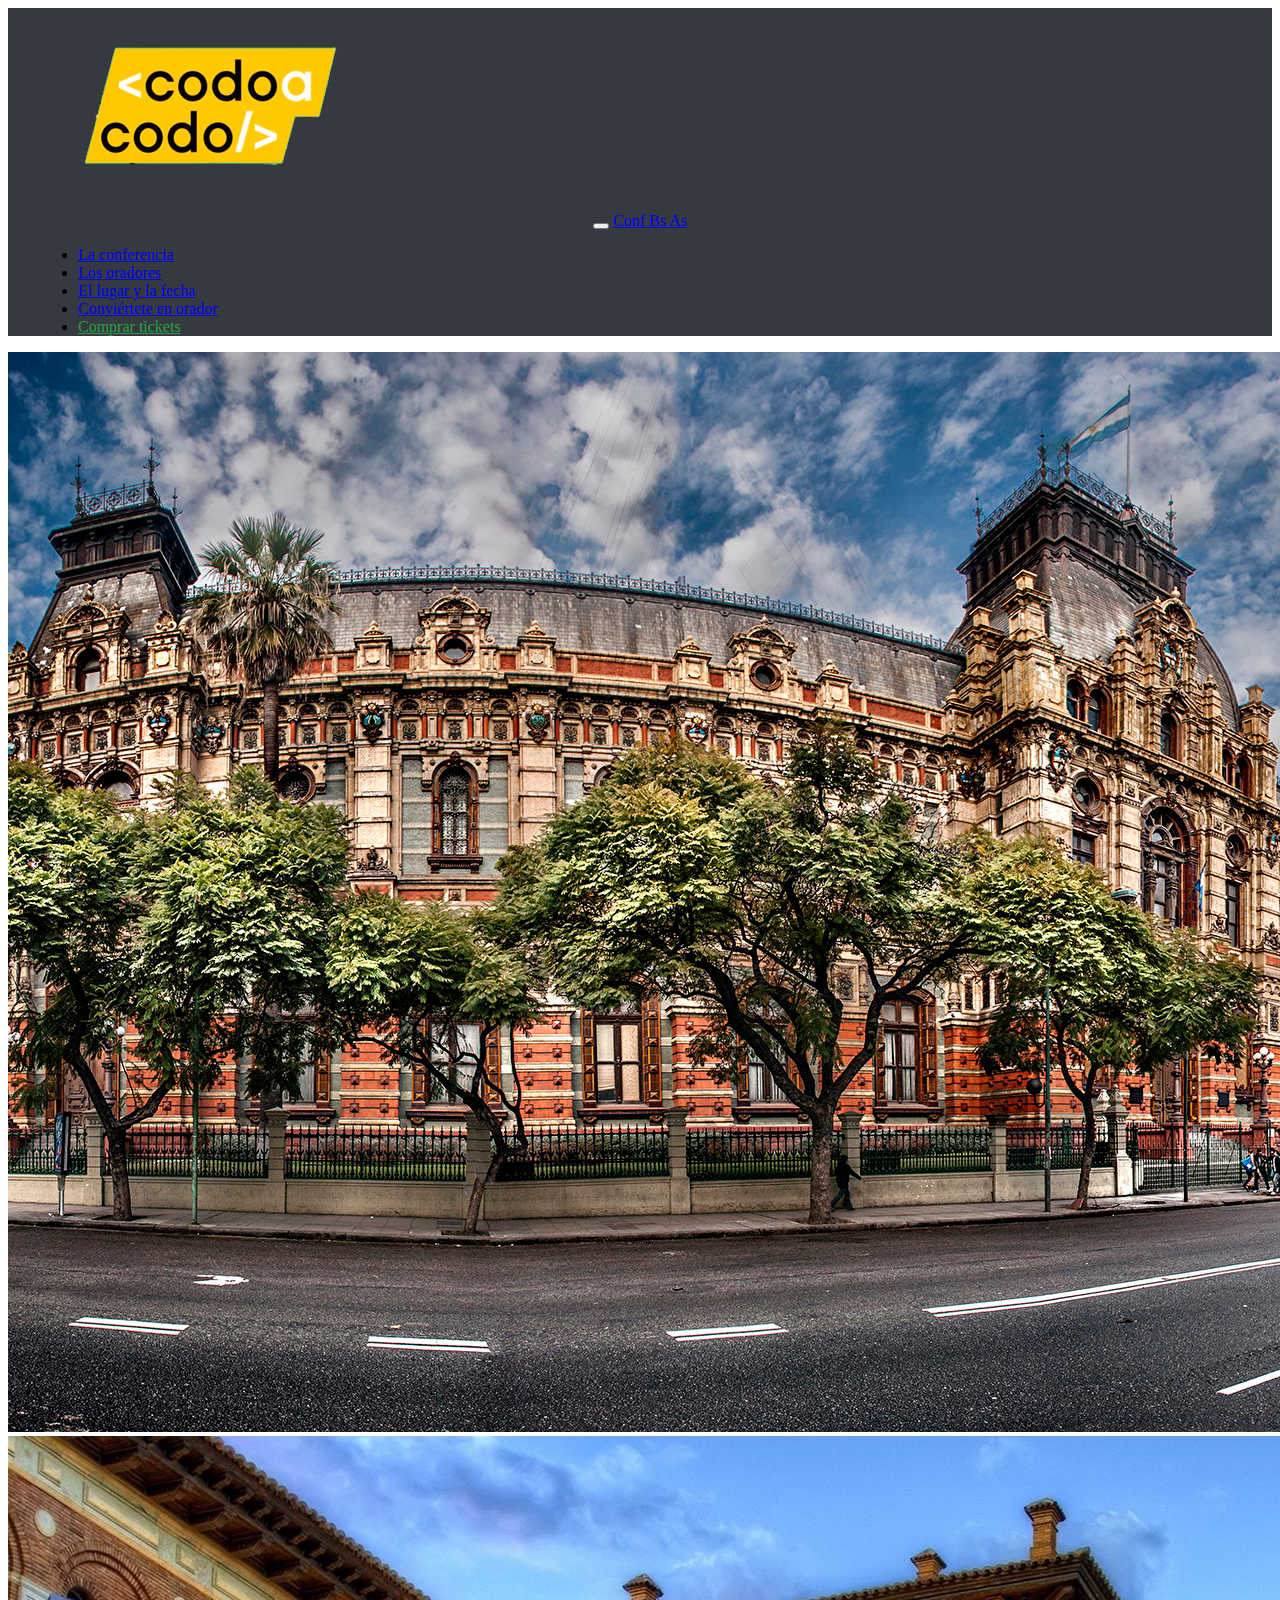
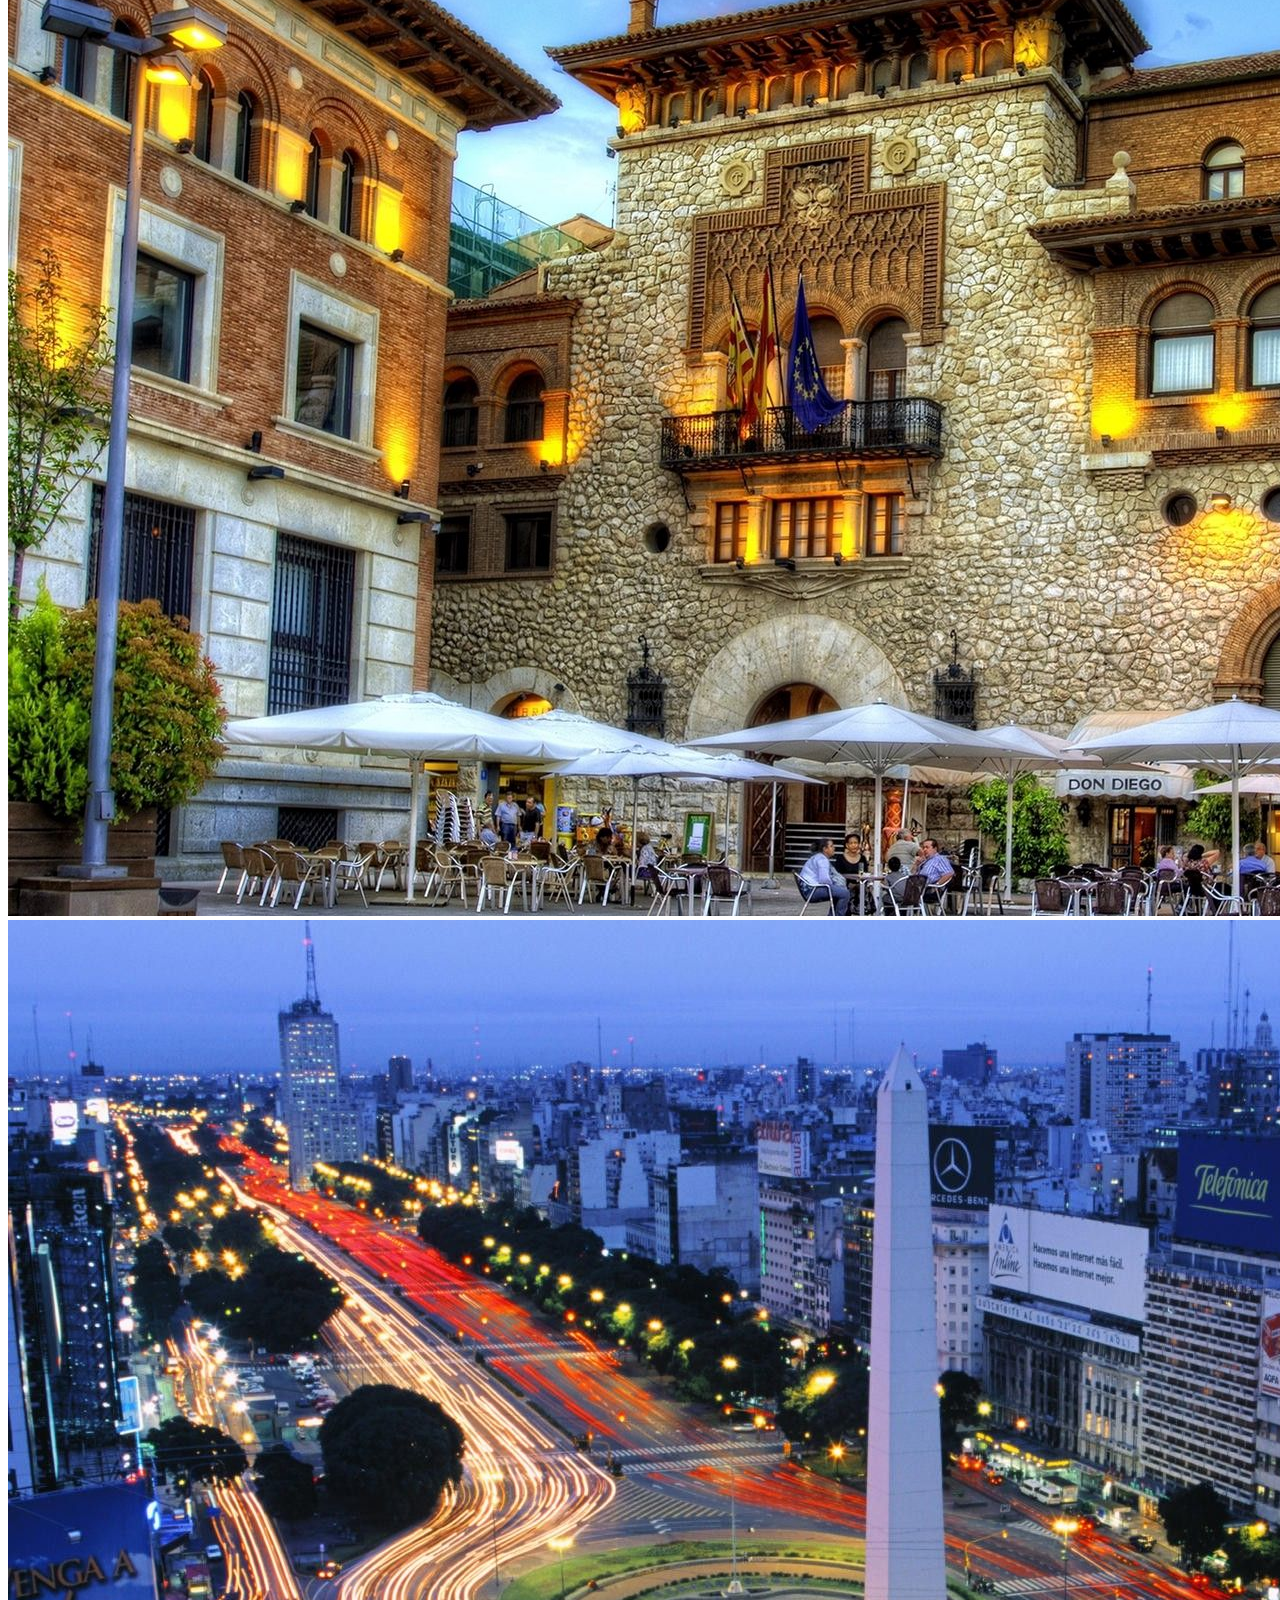
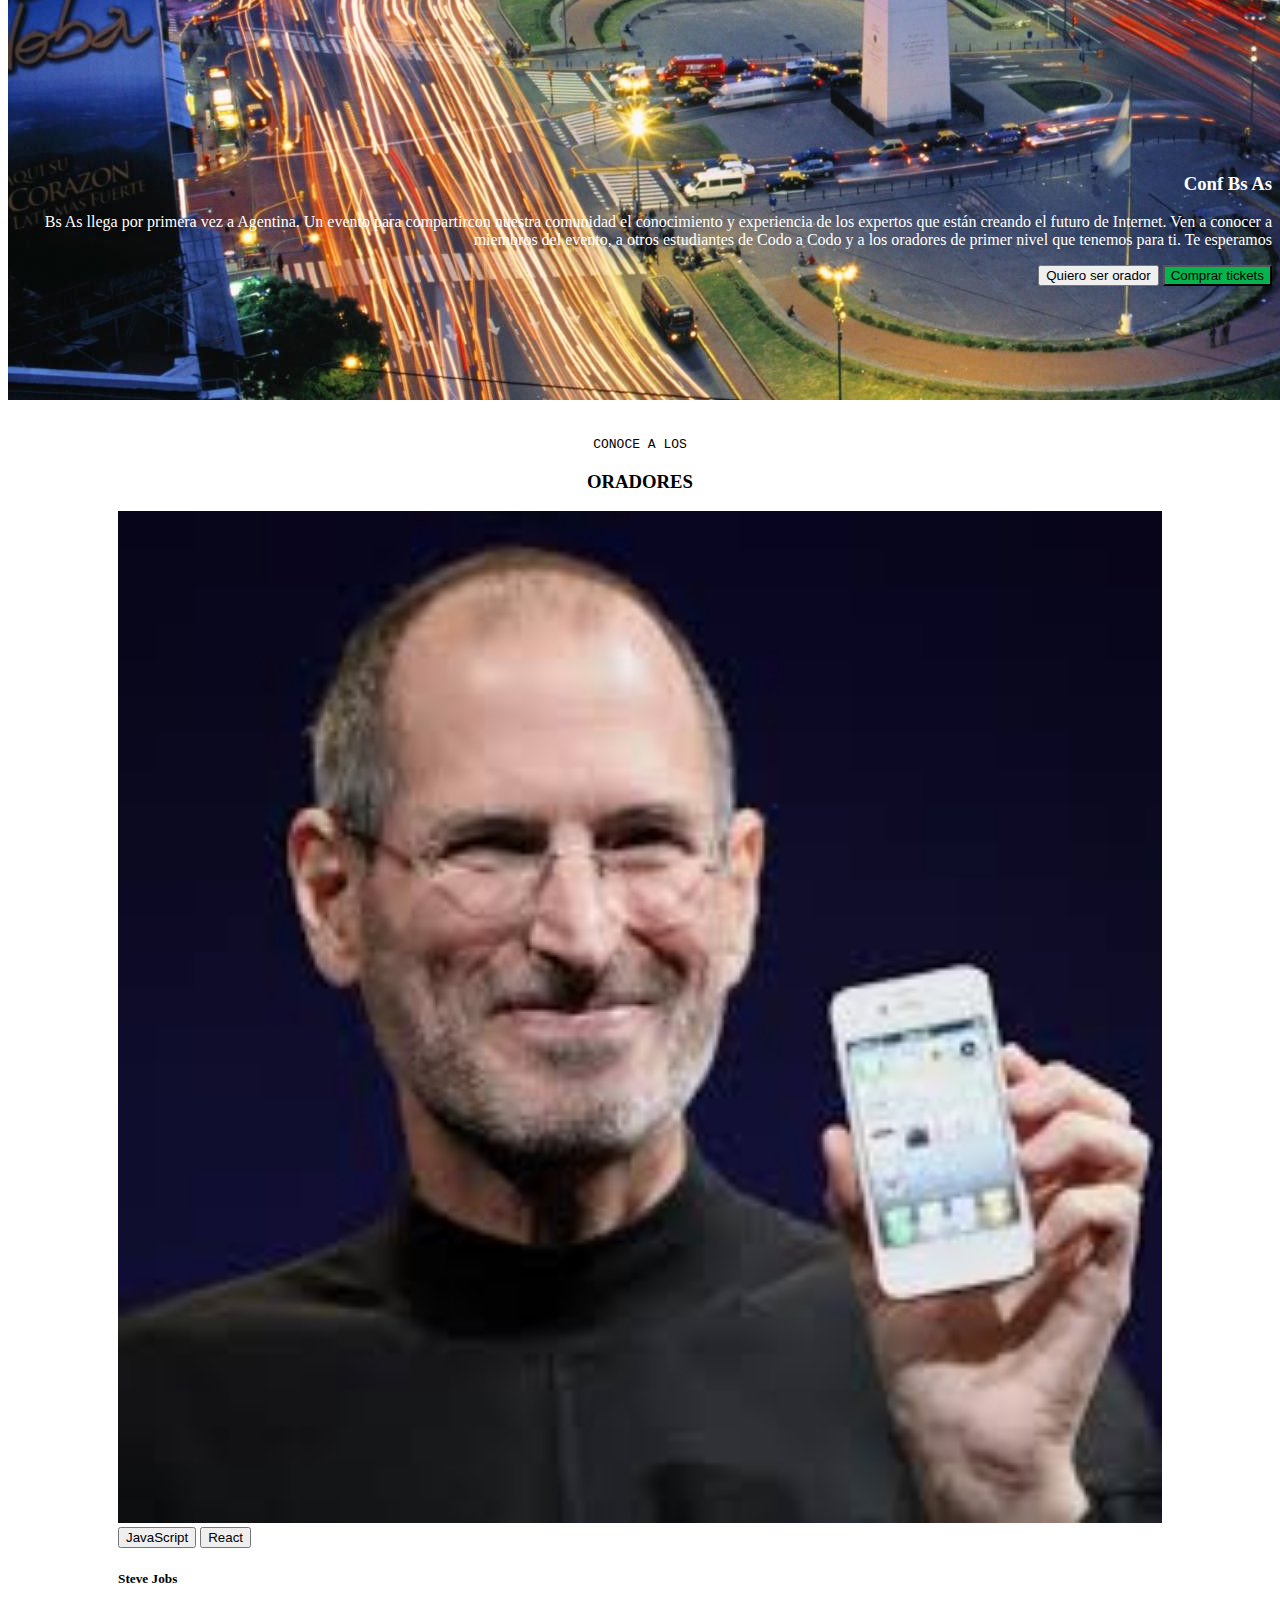
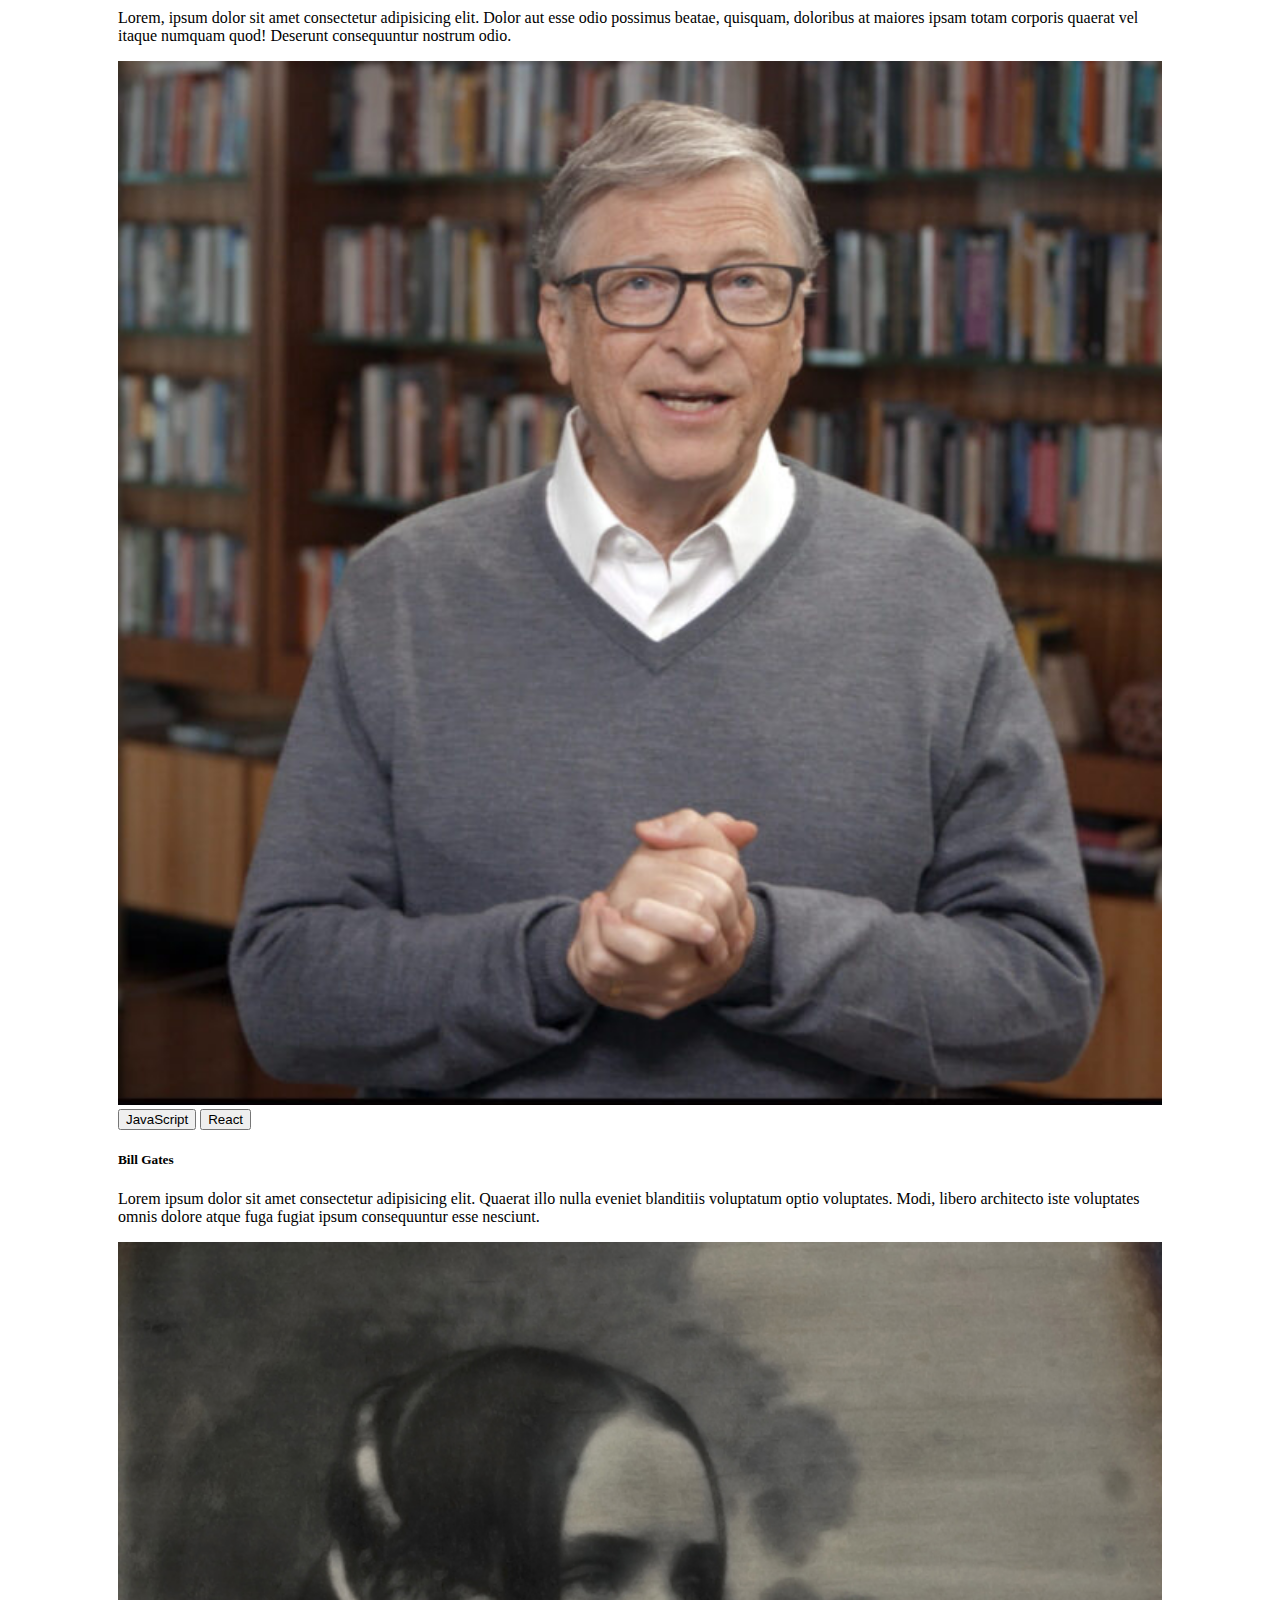
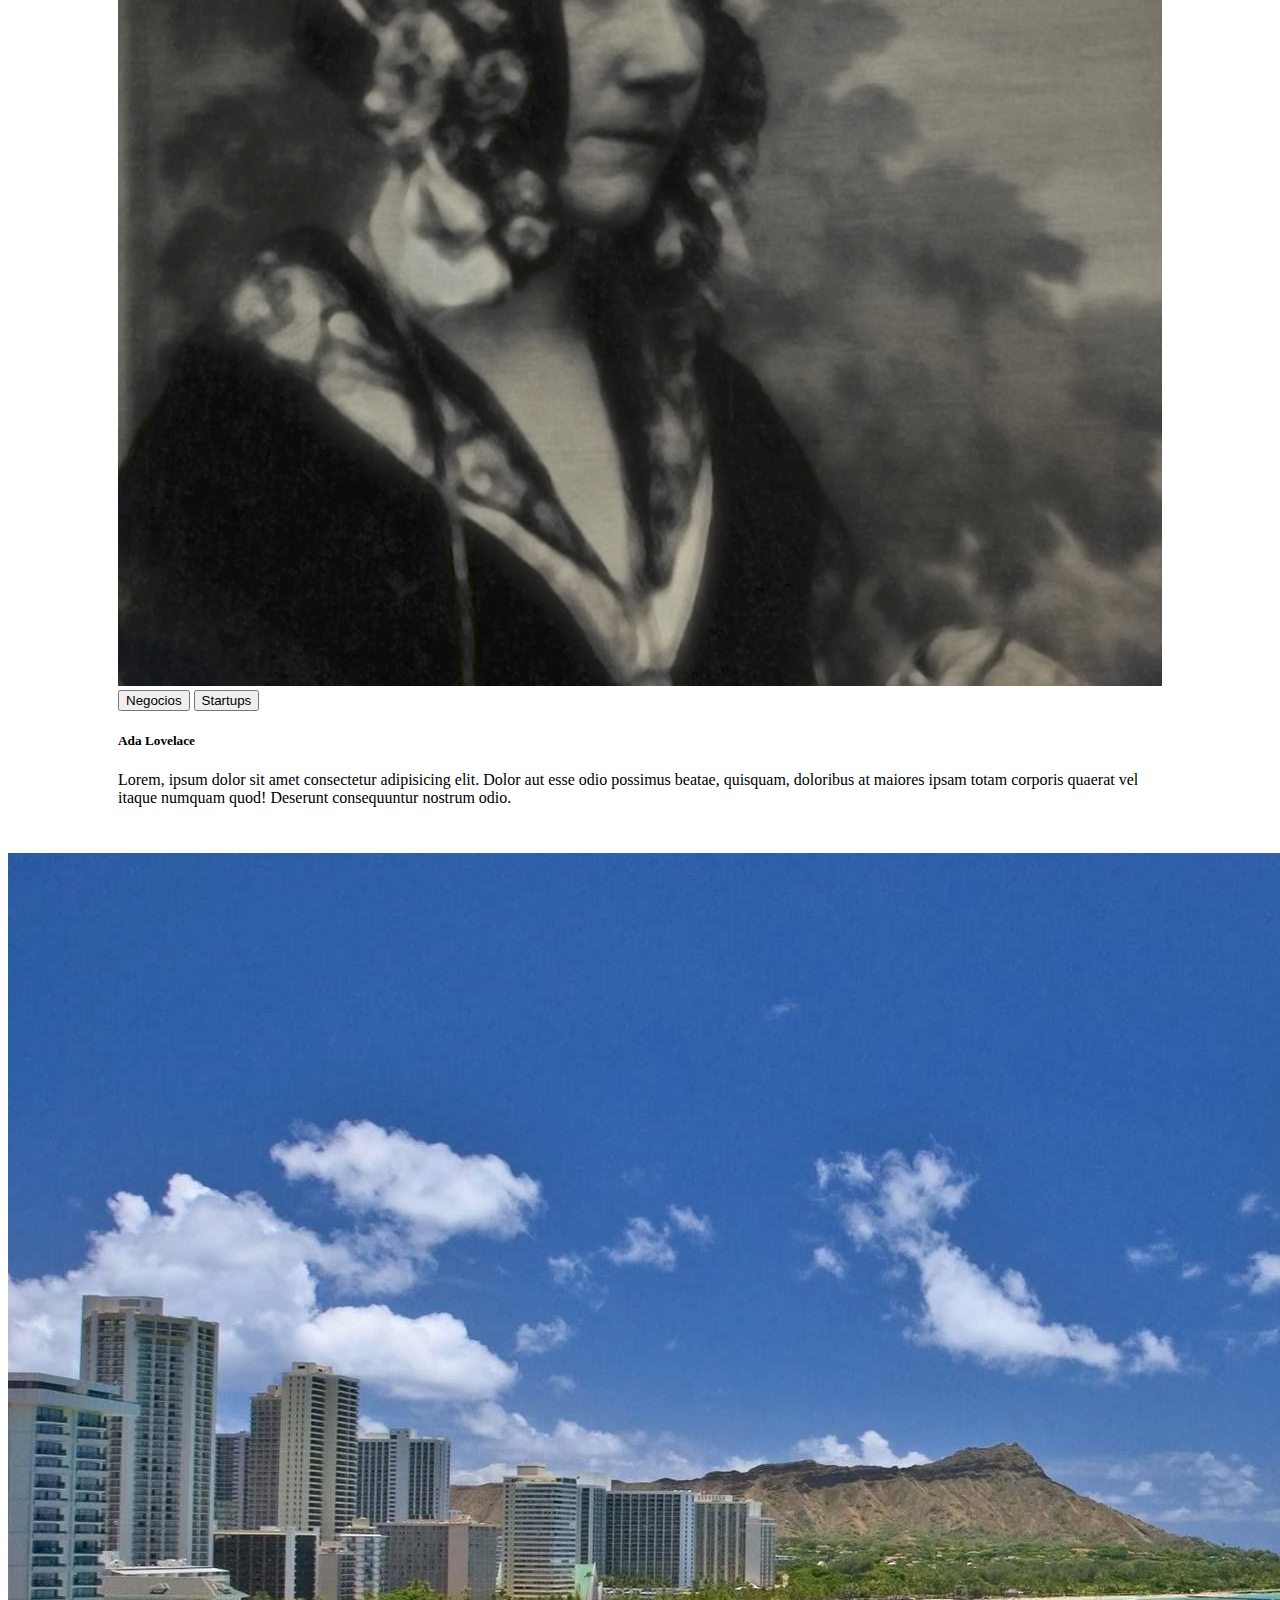
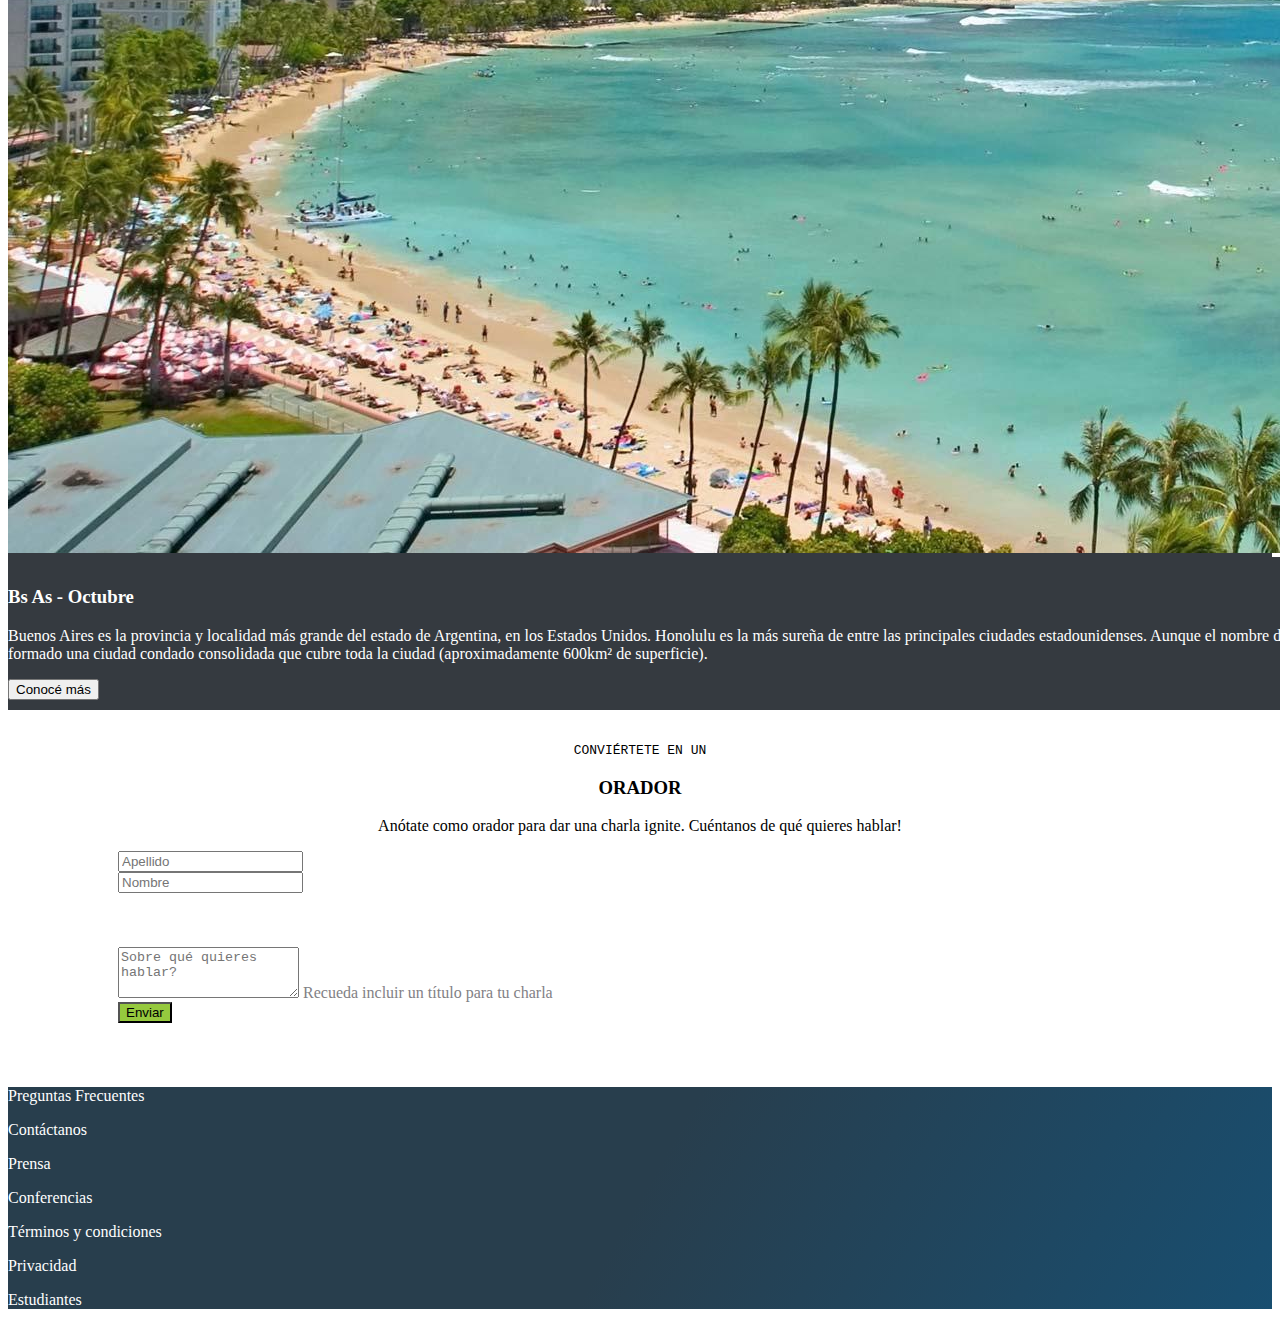
==== index.html @ b8db484c "se crearon y copiaron los archivos para porder porbar git Pages" ====
<!doctype html>
<html lang="es">
  <head>
    <!-- Required meta tags -->
    <meta charset="utf-8">
    <meta name="viewport" content="width=device-width, initial-scale=1">

    <!-- Bootstrap CSS -->
    <link href="https://cdn.jsdelivr.net/npm/bootstrap@5.1.3/dist/css/bootstrap.min.css" rel="stylesheet" integrity="sha384-1BmE4kWBq78iYhFldvKuhfTAU6auU8tT94WrHftjDbrCEXSU1oBoqyl2QvZ6jIW3" crossorigin="anonymous">
     <link rel="stylesheet" href="estiloboots.css">
    <title>Hello, Bootstrap</title>
  </head>
  
  <body>
    <div class="conteiner col-xs-12 col-sm-12 col-md-12 col-lg-12">
      <nav class="navbar navbar-expand-lg navbar-dark ">
        <div class="container-fluid">
          <div class="col-xs-1 col-sm-1 col-md-1 col-lg-1">
            <img class="img-fluid" src="img/codoacodo.png" alt="codoacodo.png">
          </div>
          <div class="col-xs-2 col-sm-2 col-md-1 col-lg-1" id="titulo">
            <button class="navbar-toggler" type="button" data-bs-toggle="collapse" data-bs-target="#navbarSupportedContent" aria-controls="navbarSupportedContent" aria-expanded="false" aria-label="Toggle navigation">
              <span class="navbar-toggler-icon"></span>
            </button>
          <a class="navbar-brand" href="#">Conf Bs As</a>
          
          </div>
          <div class="col-xs-3 col-sm-3 col-md-3 col-lg-3">

          </div>
          <div class="collapse navbar-collapse" id="navbarSupportedContent">
            <ul class="navbar-nav me-auto mb-2 mb-lg-0">
              <li class="nav-item">
                <a class="nav-link active" aria-current="page" href="#">La conferencia</a>
              </li>
              <li class="nav-item">
                <a class="nav-link" href="#">Los oradores</a>
              </li>
              <li class="nav-item">
                <a class="nav-link" href="#">El lugar y la fecha</a>
              </li>
              <li class="nav-item">
                <a class="nav-link" href="#">Conviértete en orador</a>
              </li>
              <li class="nav-item">
                <a class="nav-link colorVerde" href="#">Comprar tickets</a>
              </li>
              

              
           
            </ul>
         
          </div>
        </div>
        
      </nav>
      <!--fin nav-->
          <!--Inicio carrusel-->      
          <div id="carousel">
          <div id="carouselExampleSlidesOnly" class="carousel slide col-xs-12 col-sm-12 col-md-12 col-lg-12" data-bs-ride="carousel">
            <div class="carousel-inner">
              <div class="carousel-item active">
                <img src="img/ba1.jpg" class="d-block w-100" alt="...">
              </div>
              <div class="carousel-item">
                <img src="img/ba2.jpg" class="d-block w-100" alt="...">
              </div>
              <div class="carousel-item">
                <img src="img/ba3.jpg" class="d-block w-100" alt="...">
              </div>
            </div>
            
          </div>
          <!--Fin carrusel-->
          
          <div id="texto-en-carousel" class="container d-flex flex-row-reverse bd-highlight">
            <div class="p-2 bd-highlight col-xs-12 col-sm-12 col-md-10 col-lg-7">
            <h3>Conf Bs As</h3>
            <p>Bs As llega por primera vez a Agentina. Un evento para compartircon
              nuestra comunidad el conocimiento y experiencia de los expertos que
              están creando el futuro de Internet. Ven a conocer a miembros del
              evento, a otros estudiantes de Codo a Codo y a los oradores de primer
              nivel que tenemos para ti. Te esperamos</p>

              <button href="#" class="btn btn-outline-light" role="button">Quiero ser orador</button>
              <button  href="#" class="btn btn-success BtnComprarTickets" role="button">Comprar tickets</button>
            </div>
          </div>
           
        </div>
        </div>
         
      <div class="container-fluid">
  
        <div class="row">
           
            <!--Inico oradores-->
            <div class="container" id="contenido">
            <div class="col-md-12" id="tituloOradores">
                <samp>CONOCE A LOS</samp>
                <h3>ORADORES</h3>
            </div>
            <div class="row row-cols-1 row-cols-md-3 g-4">
              <div class="col">
                <div class="card h-100">
                  <img src="img/oradores/steve.jpg" class="card-img-top imgCard" alt="...">
                  <div class="card-body">
                    <button type="button" class="btn btn-warning fw-bold">JavaScript</button>
                    <button type="button" class="btn btn-info fw-bold">React</button>
                    <h5 class="card-title">Steve Jobs</h5>
                    <p class="card-text">Lorem, ipsum dolor sit amet consectetur adipisicing elit. Dolor aut esse odio possimus beatae, quisquam, doloribus at maiores ipsam totam corporis quaerat vel itaque numquam quod! Deserunt consequuntur nostrum odio.</p>
                  </div>
                </div>
              </div>
              <div class="col">
                <div class="card h-100">
                  <img src="img/oradores/bill.jpg" class="card-img-top imgCard" alt="...">
                  <div class="card-body">
                    <button type="button" class="btn btn-warning fw-bold">JavaScript</button>
                    <button type="button" class="btn btn-info fw-bold">React</button>
                    <h5 class="card-title">Bill Gates</h5>
                    <p class="card-text">Lorem ipsum dolor sit amet consectetur adipisicing elit. Quaerat illo nulla eveniet blanditiis voluptatum optio voluptates. Modi, libero architecto iste voluptates omnis dolore atque fuga fugiat ipsum consequuntur esse nesciunt.</p>
                  </div>
                </div>
              </div>
              <div class="col">
                <div class="card h-100">
                  <img src="img/oradores/ada.jpeg" class="card-img-top imgCard" alt="...">
                  <div class="card-body">
                    <button type="button" class="btn btn-secondary fw-bold">Negocios</button>
                    <button type="button" class="btn btn-danger fw-bold">Startups</button>
                    <h5 class="card-title">Ada Lovelace</h5>
                    <p class="card-text">Lorem, ipsum dolor sit amet consectetur adipisicing elit. Dolor aut esse odio possimus beatae, quisquam, doloribus at maiores ipsam totam corporis quaerat vel itaque numquam quod! Deserunt consequuntur nostrum odio.</p>
                  </div>
                </div>
              </div>
         
            </div>
          </div>
          <!--Fin oradores-->
          <!--Inicio Lugar-->
          <div class="container col-xs-12 col-sm-12 col-md-12 col-lg-12" id="lugar">
            <div class="row">
            <div class="col-xs-12 col-sm-12 col-md-6 col-lg-6" id="img-lugar">
            <img src="img/honolulu.jpg" class="img-fluid " alt="">
            </div>
            <div class="col-xs-6 col-sm-6 col-md-6 col-lg-6" id="lugar-texto">
              <h3>Bs As - Octubre</h3>
            <p>Buenos Aires es la provincia y localidad más grande del estado de Argentina, en los
              Estados Unidos. Honolulu es la más sureña de entre las principales ciudades estadounidenses. Aunque
              el nombre de Honolulu se refiere al área urbana en la costa sureste de la isla de Oahu, la ciudad y
              el condado de Honolulu han formado una ciudad condado consolidada que cubre toda la ciudad
              (aproximadamente 600km² de superficie).</p>
              
              <button type="button" class="btn btn-outline-light"
                   >Conocé más</button>
            </div>
          </div>
        </div>
          <!--fin Lugar-->
        </div> 
          <!--Inici form-->
          <div class="container" id="contenido-form">
          <!-- <div class="row"> -->
          <div class="col-xs-12 col-sm-12 col-md-12 col-lg-12" id="tituloOradores">
              <samp>CONVIÉRTETE EN UN</samp>
              <h3>ORADOR</h3>
              <p>Anótate como orador para dar una charla ignite. Cuéntanos de qué quieres hablar!</p>
          </div>
          <form>
          <div class="row">
           

              <div class="col">
                <input type="text" class="form-control" placeholder="Apellido" aria-label="apellido">
              </div>
              <div class="col">
                <input type="text" class="form-control" placeholder="Nombre" aria-label="nombre">
              </div>
              <br> <br> <br>
            
  
                <div class="mb-3">
                  <textarea class="form-control" id="exampleFormControlTextarea1" placeholder="Sobre qué quieres hablar?" rows="3"></textarea>
                  <label for="exampleFormControlTextarea1" class="form-label colorGris">Recueda incluir un título para tu charla</label>
                </div>
              

            
              

          </div>
          <div class="d-grid gap-2">
          <button type="submit" class="btn btn-success colorBtnEnviar">Enviar</button>
          </div>
         </form>
       </div>
      </div>
         <!--fin form-->
         
        </div>
      </div>
      <br>
      <footer>
        <div class="container">
          <div class="row">
            <div class="col-1">
              
            </div>
            <div class="col-10">
              <div class="container">
                <div class="row">
                  <div class="col"><p>Preguntas Frecuentes</p></div>
                  <div class="col"><p>Contáctanos</p></div>
                  <div class="col"><p>Prensa</p></div>
                  <div class="col"><p>Conferencias</p></div>
                  <div class="col"><p>Términos y condiciones</p></div>
                  <div class="col"><p>Privacidad</p></div>
                  <div class="col"><p>Estudiantes</p></div>
                </div>
                
              </div>
            </div>
            <div class="col-1">
              
            </div>
          </div>
        </div>
      </footer>
    </div>  <!--fin de todo-->
   
   
    <!-- Optional JavaScript; choose one of the two! -->

    <!-- Option 1: Bootstrap Bundle with Popper -->
    <script src="https://cdn.jsdelivr.net/npm/bootstrap@5.1.3/dist/js/bootstrap.bundle.min.js" integrity="sha384-ka7Sk0Gln4gmtz2MlQnikT1wXgYsOg+OMhuP+IlRH9sENBO0LRn5q+8nbTov4+1p" crossorigin="anonymous"></script>

    <!-- Option 2: Separate Popper and Bootstrap JS -->
    <!--
    <script src="https://cdn.jsdelivr.net/npm/@popperjs/core@2.10.2/dist/umd/popper.min.js" integrity="sha384-7+zCNj/IqJ95wo16oMtfsKbZ9ccEh31eOz1HGyDuCQ6wgnyJNSYdrPa03rtR1zdB" crossorigin="anonymous"></script>
    <script src="https://cdn.jsdelivr.net/npm/bootstrap@5.1.3/dist/js/bootstrap.min.js" integrity="sha384-QJHtvGhmr9XOIpI6YVutG+2QOK9T+ZnN4kzFN1RtK3zEFEIsxhlmWl5/YESvpZ13" crossorigin="anonymous"></script>
    -->
    
  </body>
</html>
---- estiloboots.css ----
.imgCard {
   
    width: 100%;
    height: 100%;
    /* 
    width: auto;
    height: auto;
    */
}
.colorVerde{
    color: #2B9E44 !important;
}

nav {
    /*height: 70px;
    height: 100%;
    width: auto;
    */
    padding-left: 30px;
    padding-right: 30px;
    background-color:#353A40 !important;
    flex-direction: justify-content;

}

#carousel{
    position:relative;
    align-items: center;
    width: 100%;
    height: auto;
    
   
    
}

#texto-en-carousel{
    text-align: right;
    position: absolute;
    
    /* 
    display: block;
    width: 180px;
    height: 65px; 
    padding-top: 50px;
    padding-left: 100px;
    margin-right: -100px;
     padding-right: 70px;
   
    */
    padding-top: auto;
    padding-bottom: auto;
    
    margin-top: -250px;
    color:white;
    
    
}

/*
#divaux-carousel{
    text-align: right;
    position: absolute;
    display: block;
    /* width: 180px;
    height: 65px; 
    padding-top: 50px;
    padding-left: 100px;
    */
 /*   
    padding-top: auto;
    padding-bottom: auto;
    padding-right: 70px;
    margin-top: -250px;
    color:white;
}
*/
#carouselExampleSlidesOnly{
    position: static;
    padding-top: auto;
    padding-bottom: auto;
}

#titulo {
    text-align:center;
    align-items: center;
}

#tituloOradores {
    text-align:center;
    align-items: center;
    
}

#contenido {
    padding-left: 110px;
    padding-right: 110px;
    padding-bottom: 30px;
    padding-top: 30px;
}



#lugar {
    display:flex;
    /* margin: 0%;
    padding: 0; */
    align-items: justify-content;
    background-color:#353A40;
    
}

#lugar-texto{
    background-color:#353A40;
    color:white;
    padding-top: 10px;
    padding-bottom: 10px;
    /* padding-right: 20px;
    padding-left: 20px;
    padding-top: 10px;
    padding-bottom: 10px;
    white-space: auto; */
    

}
#img-lugar{
    margin: 0%;
    padding: 0;
}

#contenido-form {
    /*
    padding-top: 20px;
    padding-left: 250px;
    padding-right: 250px;
    */
    padding-left: 110px;
    padding-right: 110px;
    padding-bottom: 30px;
    padding-top: 30px;
}

.colorGris{
    color:rgb(130, 129, 133);
}

.colorBtnEnviar {
    background-color:#96C93E;
}
.BtnComprarTickets{
    background-color:#07b34e;
}
footer {
    
    
    color: white;
    width:auto; 
    background-image: linear-gradient(120deg, #283e4d 50%, rgb(24, 78, 112)  100%);
    /*
    background-color:#224a62; 
    text-indent: 150px;
    height: 40px;
    */

}
/*
/* lo que use para el footer
https://getbootstrap.com/docs/5.1/layout/grid/

https://pinetools.com/es/obtener-colores-imagen

*/

.botones {
    font: bold !important ;

}

.btn {
    bottom: font-weight-bold;
}


/*
pone el texto en negrita en boostrap
fw-bold
*/

/*
https://www.jose-aguilar.com/blog/como-funcionan-las-imagenes-en-bootstrap-4/#codesyntax_2

*/

/*
para acomdar el texto a la derecha en el carusel
https://getbootstrap.com/docs/5.1/utilities/flex/
*/
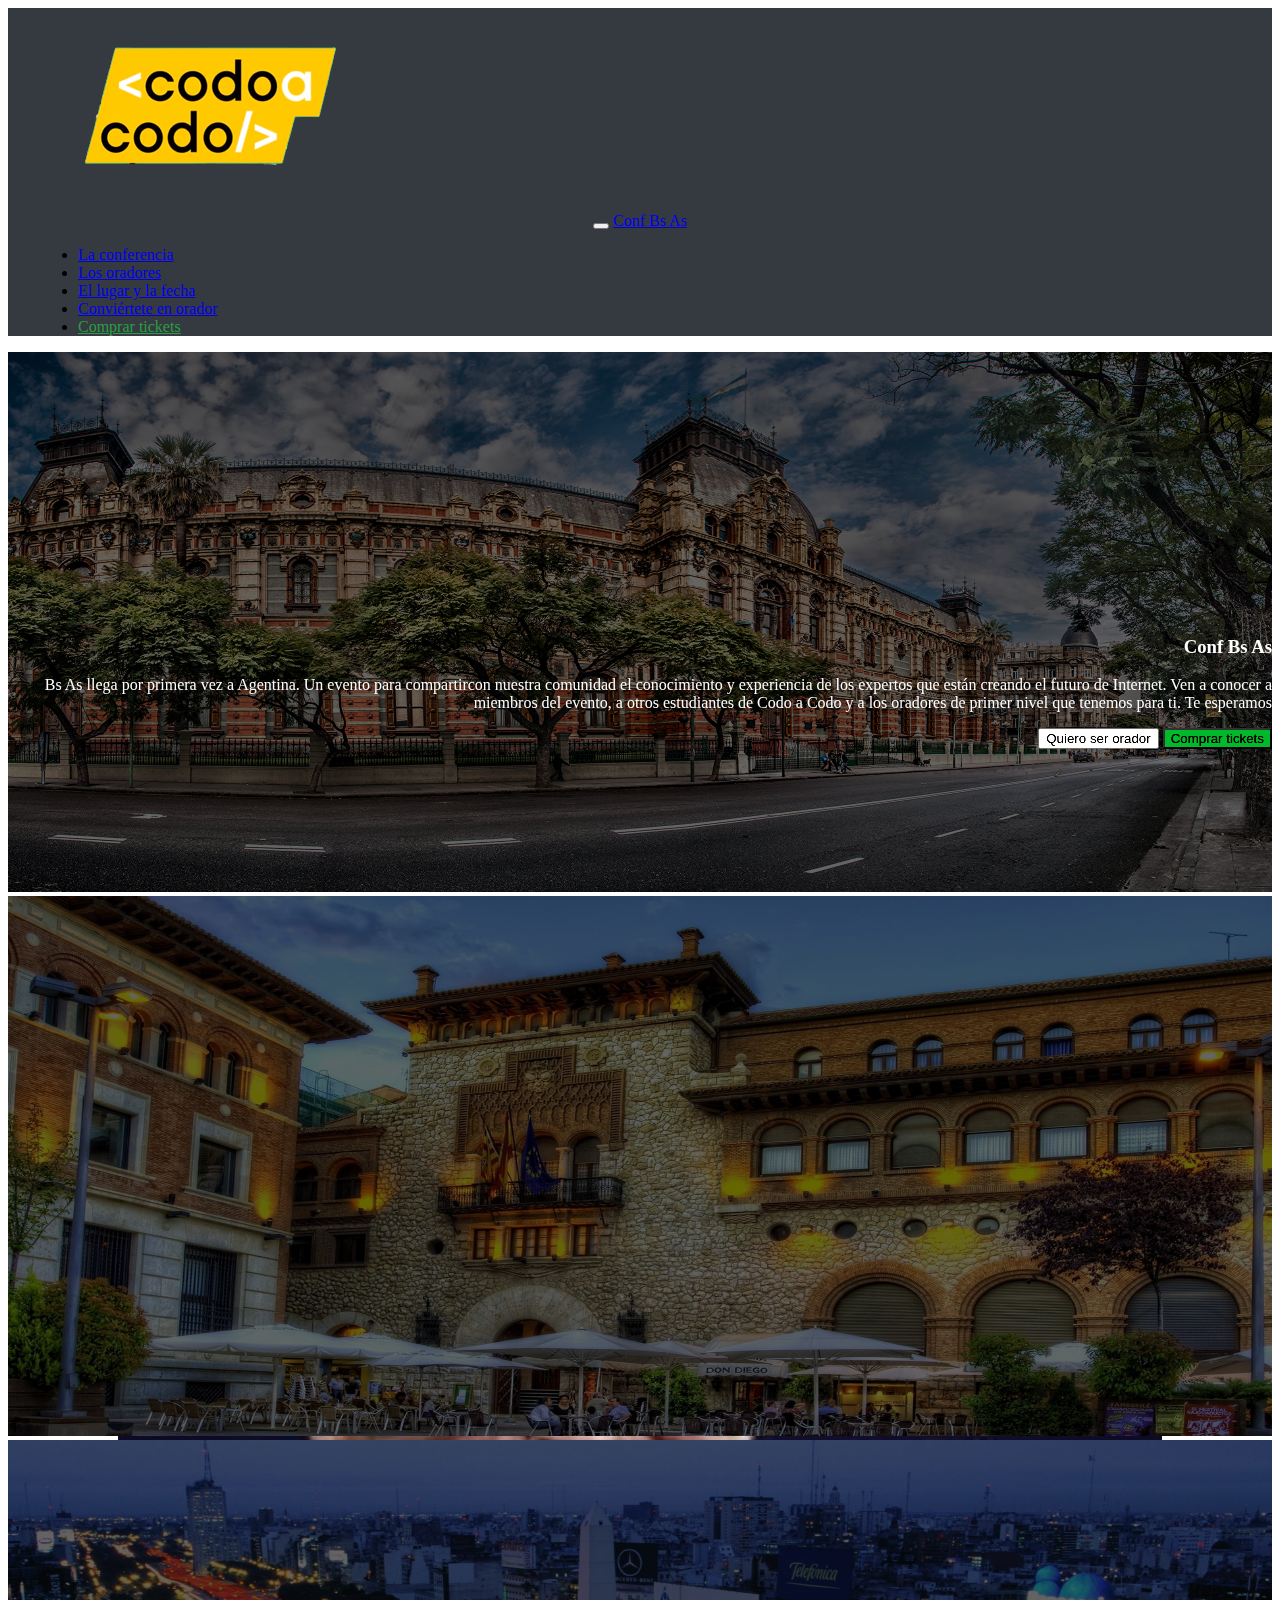
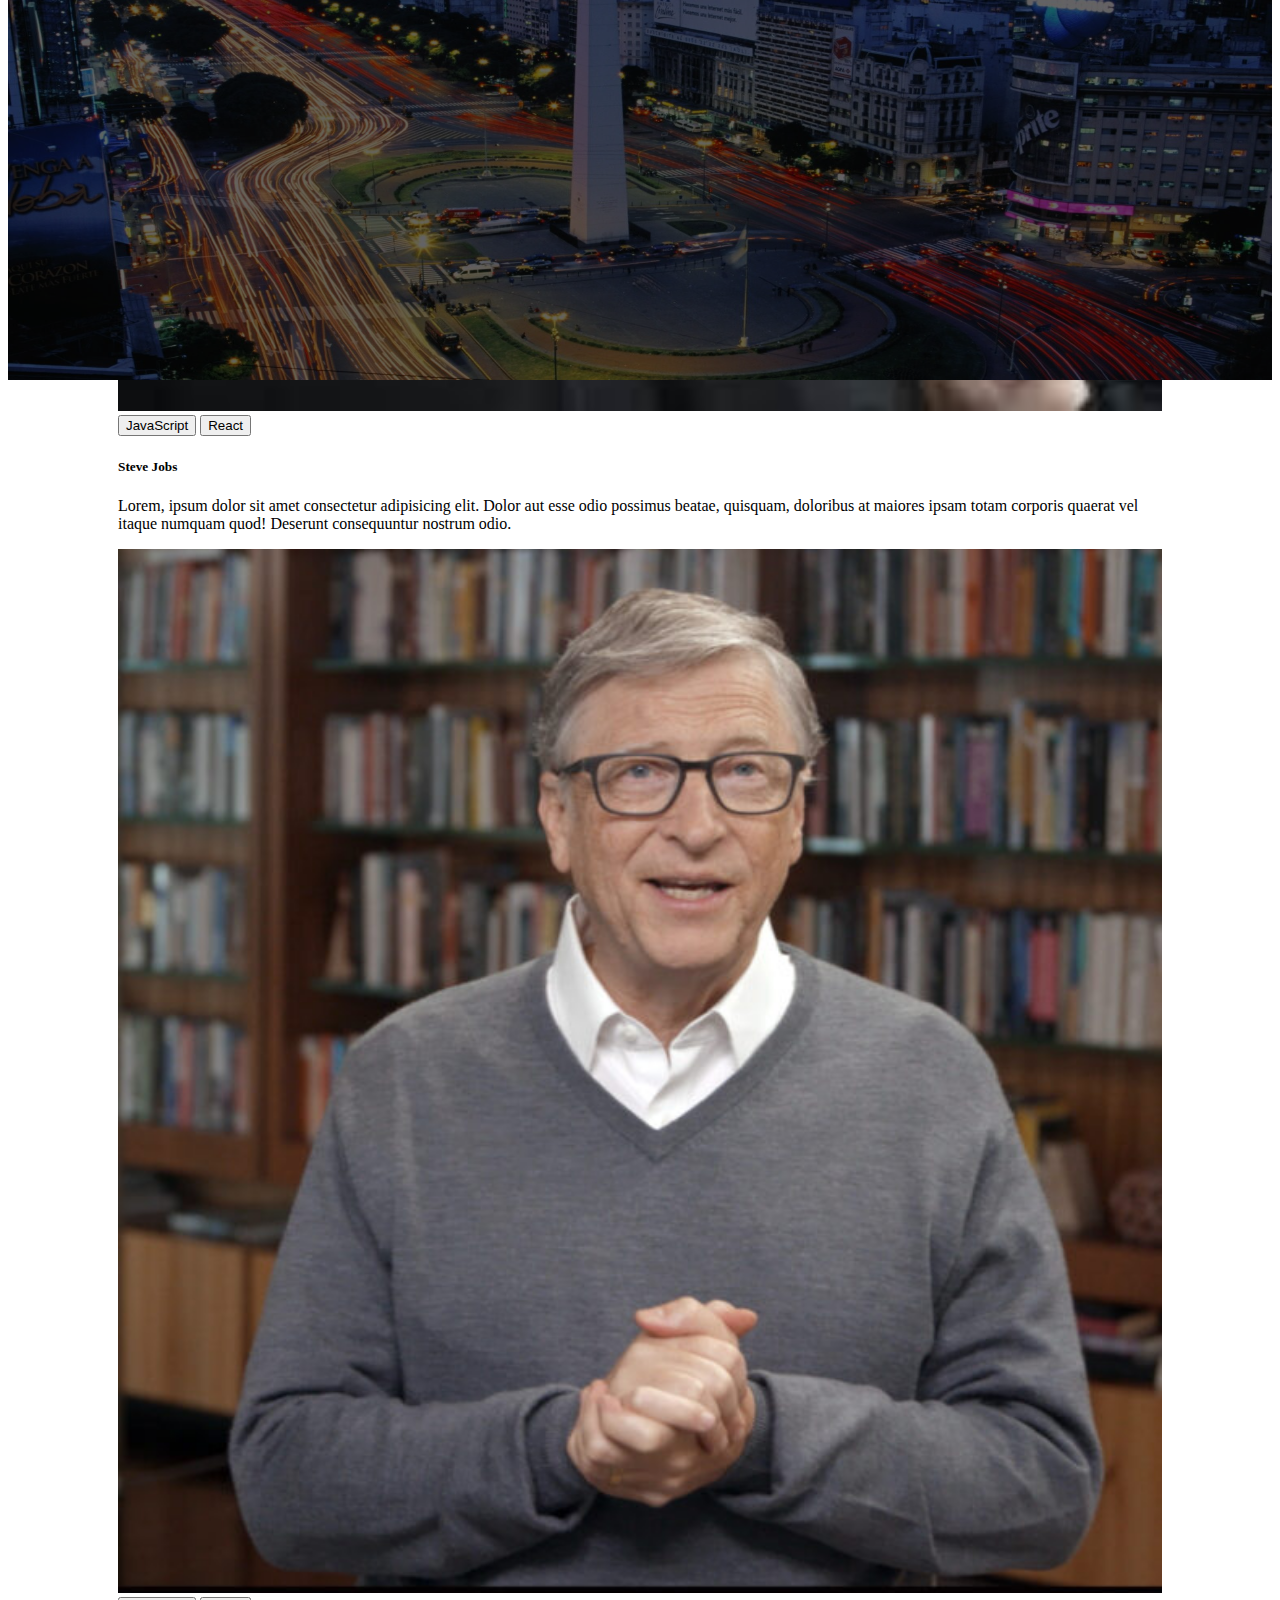
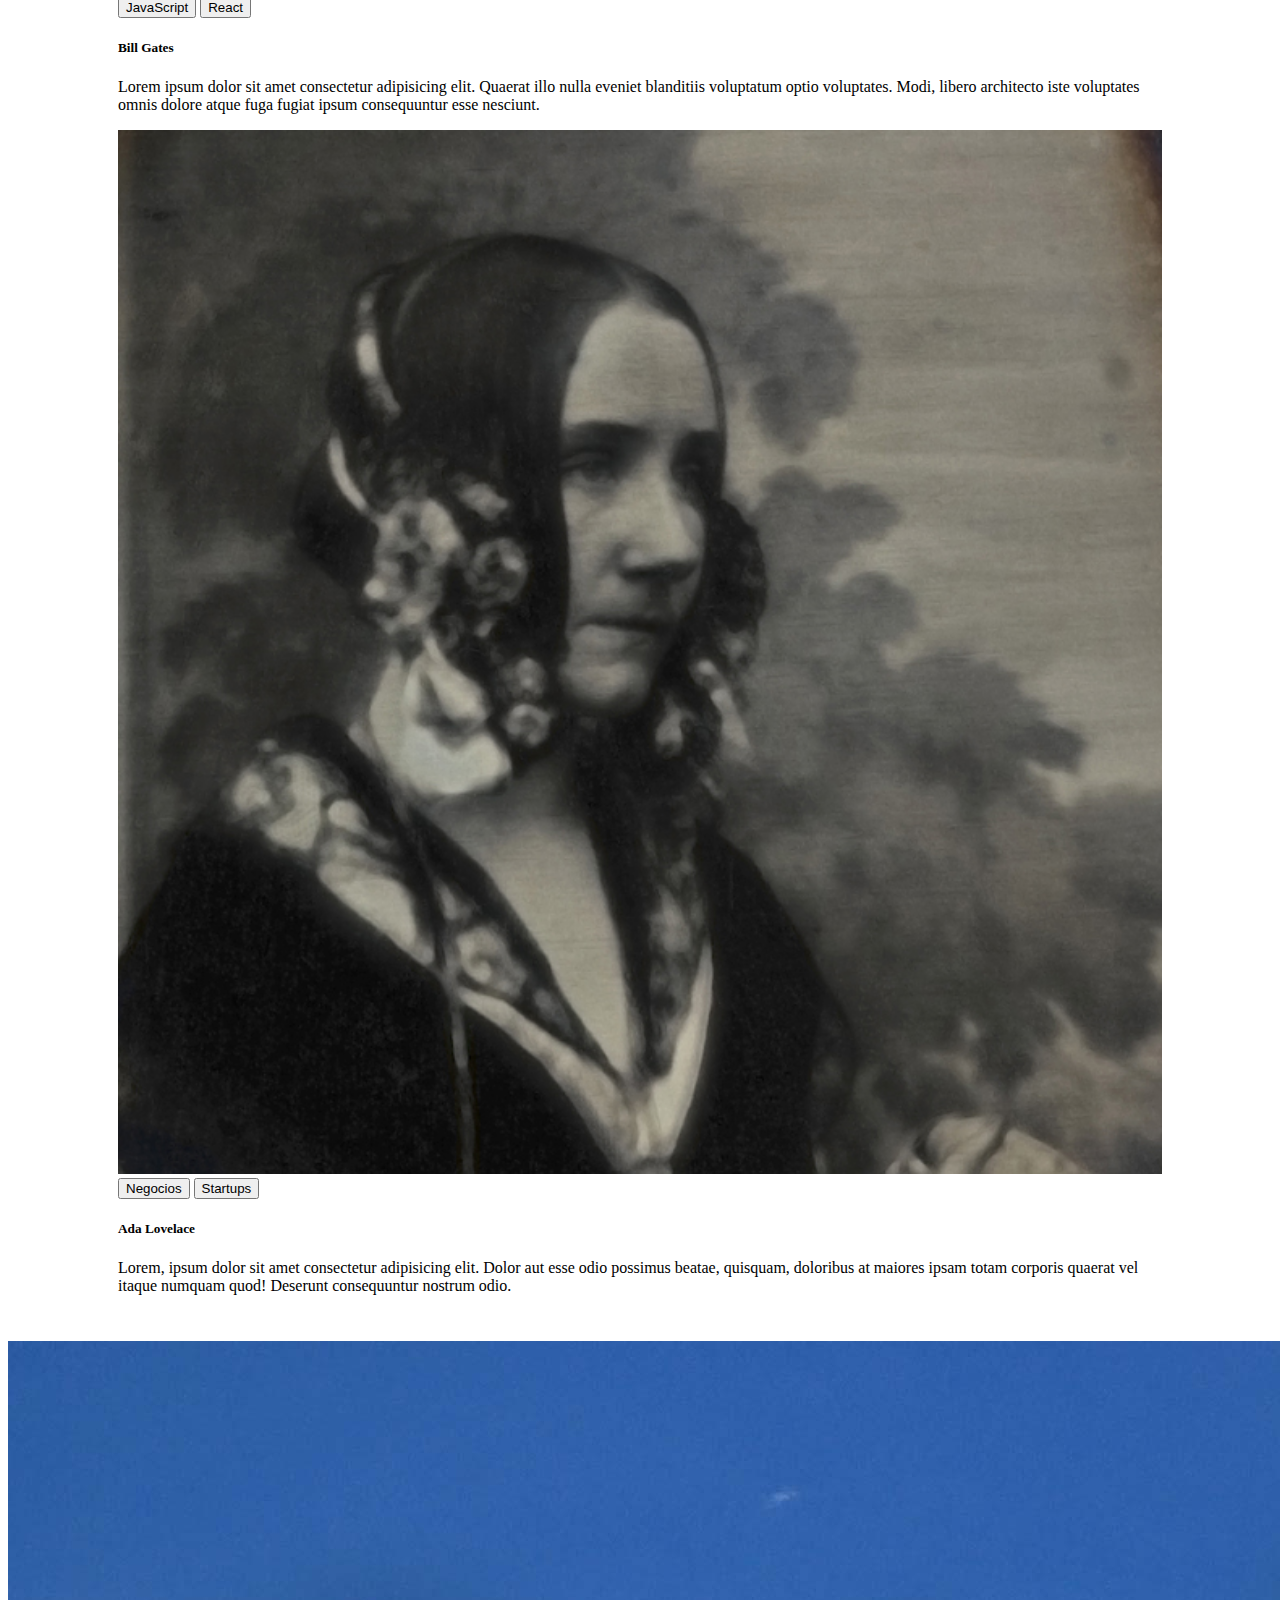
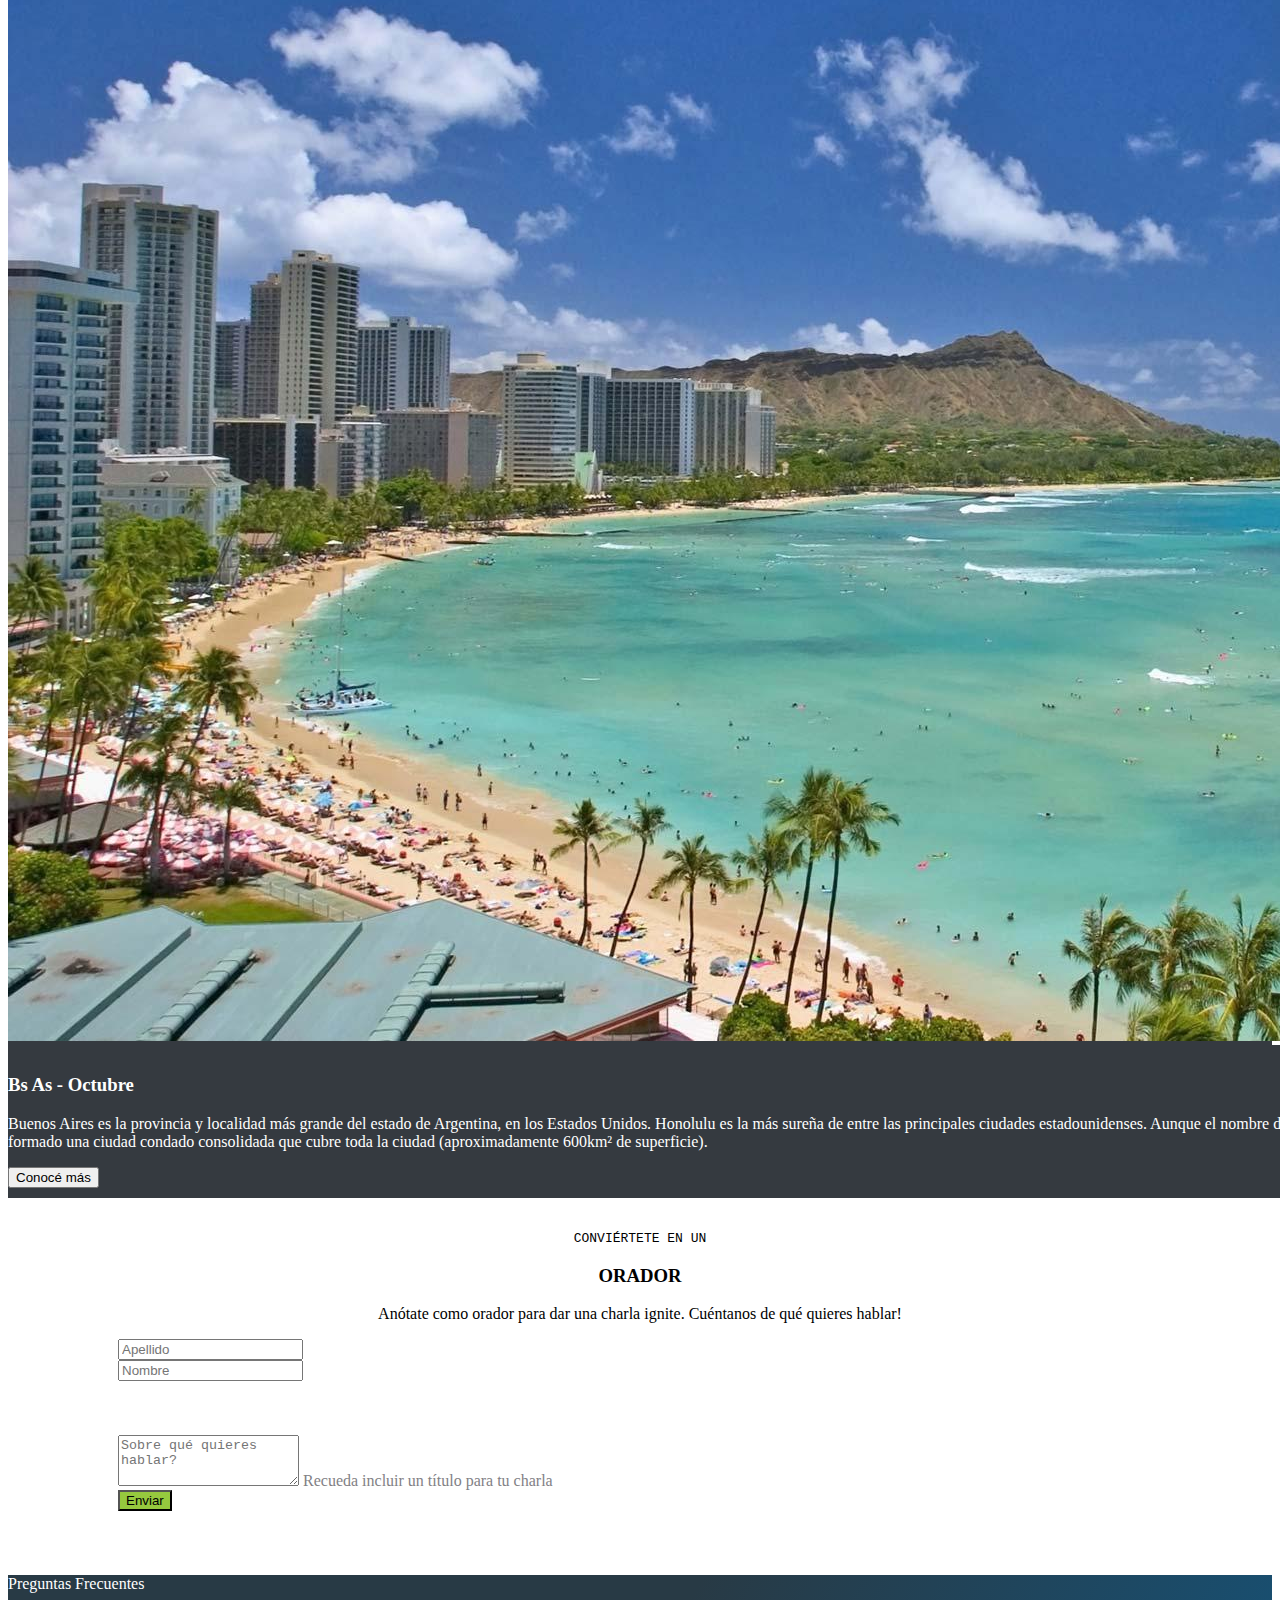
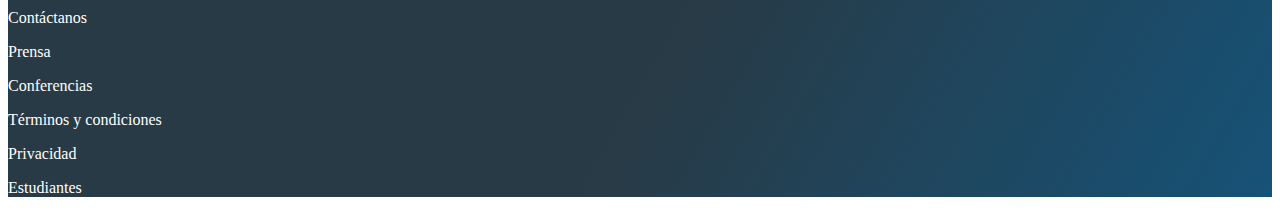
==== commit f1db01d9: "ordenado de archivo y tp finalizado" ====
--- a/index.html
+++ b/index.html
@@ -8,7 +8,7 @@
     <!-- Bootstrap CSS -->
     <link href="https://cdn.jsdelivr.net/npm/bootstrap@5.1.3/dist/css/bootstrap.min.css" rel="stylesheet" integrity="sha384-1BmE4kWBq78iYhFldvKuhfTAU6auU8tT94WrHftjDbrCEXSU1oBoqyl2QvZ6jIW3" crossorigin="anonymous">
      <link rel="stylesheet" href="estiloboots.css">
-    <title>Hello, Bootstrap</title>
+    <title>Trabajo Práctico Integrador</title>
   </head>
   
   <body>
@@ -16,13 +16,13 @@
       <nav class="navbar navbar-expand-lg navbar-dark ">
         <div class="container-fluid">
           <div class="col-xs-1 col-sm-1 col-md-1 col-lg-1">
-            <img class="img-fluid" src="img/codoacodo.png" alt="codoacodo.png">
+            <a class="navbar-brand" href="index.html"><img class="img-fluid" src="img/codoacodo.png" alt="codoacodo.png"></a>
           </div>
           <div class="col-xs-2 col-sm-2 col-md-1 col-lg-1" id="titulo">
             <button class="navbar-toggler" type="button" data-bs-toggle="collapse" data-bs-target="#navbarSupportedContent" aria-controls="navbarSupportedContent" aria-expanded="false" aria-label="Toggle navigation">
               <span class="navbar-toggler-icon"></span>
             </button>
-          <a class="navbar-brand" href="#">Conf Bs As</a>
+          <a class="navbar-brand" href="index.html">Conf Bs As</a>
           
           </div>
           <div class="col-xs-3 col-sm-3 col-md-3 col-lg-3">
@@ -31,19 +31,19 @@
           <div class="collapse navbar-collapse" id="navbarSupportedContent">
             <ul class="navbar-nav me-auto mb-2 mb-lg-0">
               <li class="nav-item">
-                <a class="nav-link active" aria-current="page" href="#">La conferencia</a>
-              </li>
-              <li class="nav-item">
-                <a class="nav-link" href="#">Los oradores</a>
-              </li>
-              <li class="nav-item">
-                <a class="nav-link" href="#">El lugar y la fecha</a>
-              </li>
-              <li class="nav-item">
-                <a class="nav-link" href="#">Conviértete en orador</a>
-              </li>
-              <li class="nav-item">
-                <a class="nav-link colorVerde" href="#">Comprar tickets</a>
+                <a class="nav-link active" aria-current="page" href="#texto-en-carousel">La conferencia</a>
+              </li>
+              <li class="nav-item">
+                <a class="nav-link" href="#tituloOradores">Los oradores</a>
+              </li>
+              <li class="nav-item">
+                <a class="nav-link" href="#lugar">El lugar y la fecha</a>
+              </li>
+              <li class="nav-item">
+                <a class="nav-link" href="#contenido-form">Conviértete en orador</a>
+              </li>
+              <li class="nav-item">
+                <a class="nav-link colorVerde" href="#texto-en-carousel">Comprar tickets</a>
               </li>
               
 
@@ -75,7 +75,7 @@
           <!--Fin carrusel-->
           
           <div id="texto-en-carousel" class="container d-flex flex-row-reverse bd-highlight">
-            <div class="p-2 bd-highlight col-xs-12 col-sm-12 col-md-10 col-lg-7">
+            <div class="p-2 bd-highlight col-xs-12 col-sm-12 col-md-10 col-lg-6">
             <h3>Conf Bs As</h3>
             <p>Bs As llega por primera vez a Agentina. Un evento para compartircon
               nuestra comunidad el conocimiento y experiencia de los expertos que
--- a/estiloboots.css
+++ b/estiloboots.css
@@ -51,8 +51,10 @@
     padding-top: auto;
     padding-bottom: auto;
     
-    margin-top: -250px;
+    margin-top: -275px;
     color:white;
+    filter: contrast(180%);
+    /*z-index: 20;*/
     
     
 }
@@ -80,6 +82,23 @@
     padding-top: auto;
     padding-bottom: auto;
 }
+/*para achicar el carousel*/
+.carousel-inner img {
+    width: 100%;
+    max-height: 540px;
+    filter: brightness(40%);
+    
+    
+}
+
+.carousel-inner{
+ max-height: 540px;
+}
+/* .carousel-item img {
+    z-index: -100;
+} */
+
+ 
 
 #titulo {
     text-align:center;
@@ -148,14 +167,15 @@
     background-color:#96C93E;
 }
 .BtnComprarTickets{
-    background-color:#07b34e;
+    background-color:#19a051;
+    /* background-color:#07b34e; */
 }
 footer {
     
     
     color: white;
     width:auto; 
-    background-image: linear-gradient(120deg, #283e4d 50%, rgb(24, 78, 112)  100%);
+    background-image: linear-gradient(120deg, #283a45 50%, rgb(22, 82, 119)  100%);
     /*
     background-color:#224a62; 
     text-indent: 150px;
@@ -194,4 +214,18 @@
 /*
 para acomdar el texto a la derecha en el carusel
 https://getbootstrap.com/docs/5.1/utilities/flex/
+*/
+
+/*para achicar el carousel*/
+/* 
+https://es.stackoverflow.com/questions/16196/redimensionar-carousel-bootstrap-3
+*/
+
+/*aclarar y oscureser imagenes con CSS*/
+/*
+https://www.bufa.es/css-aclarar-oscurecer-imagenes/
+*/
+
+/*
+https://lenguajecss.com/css/efectos/filtros-css/
 */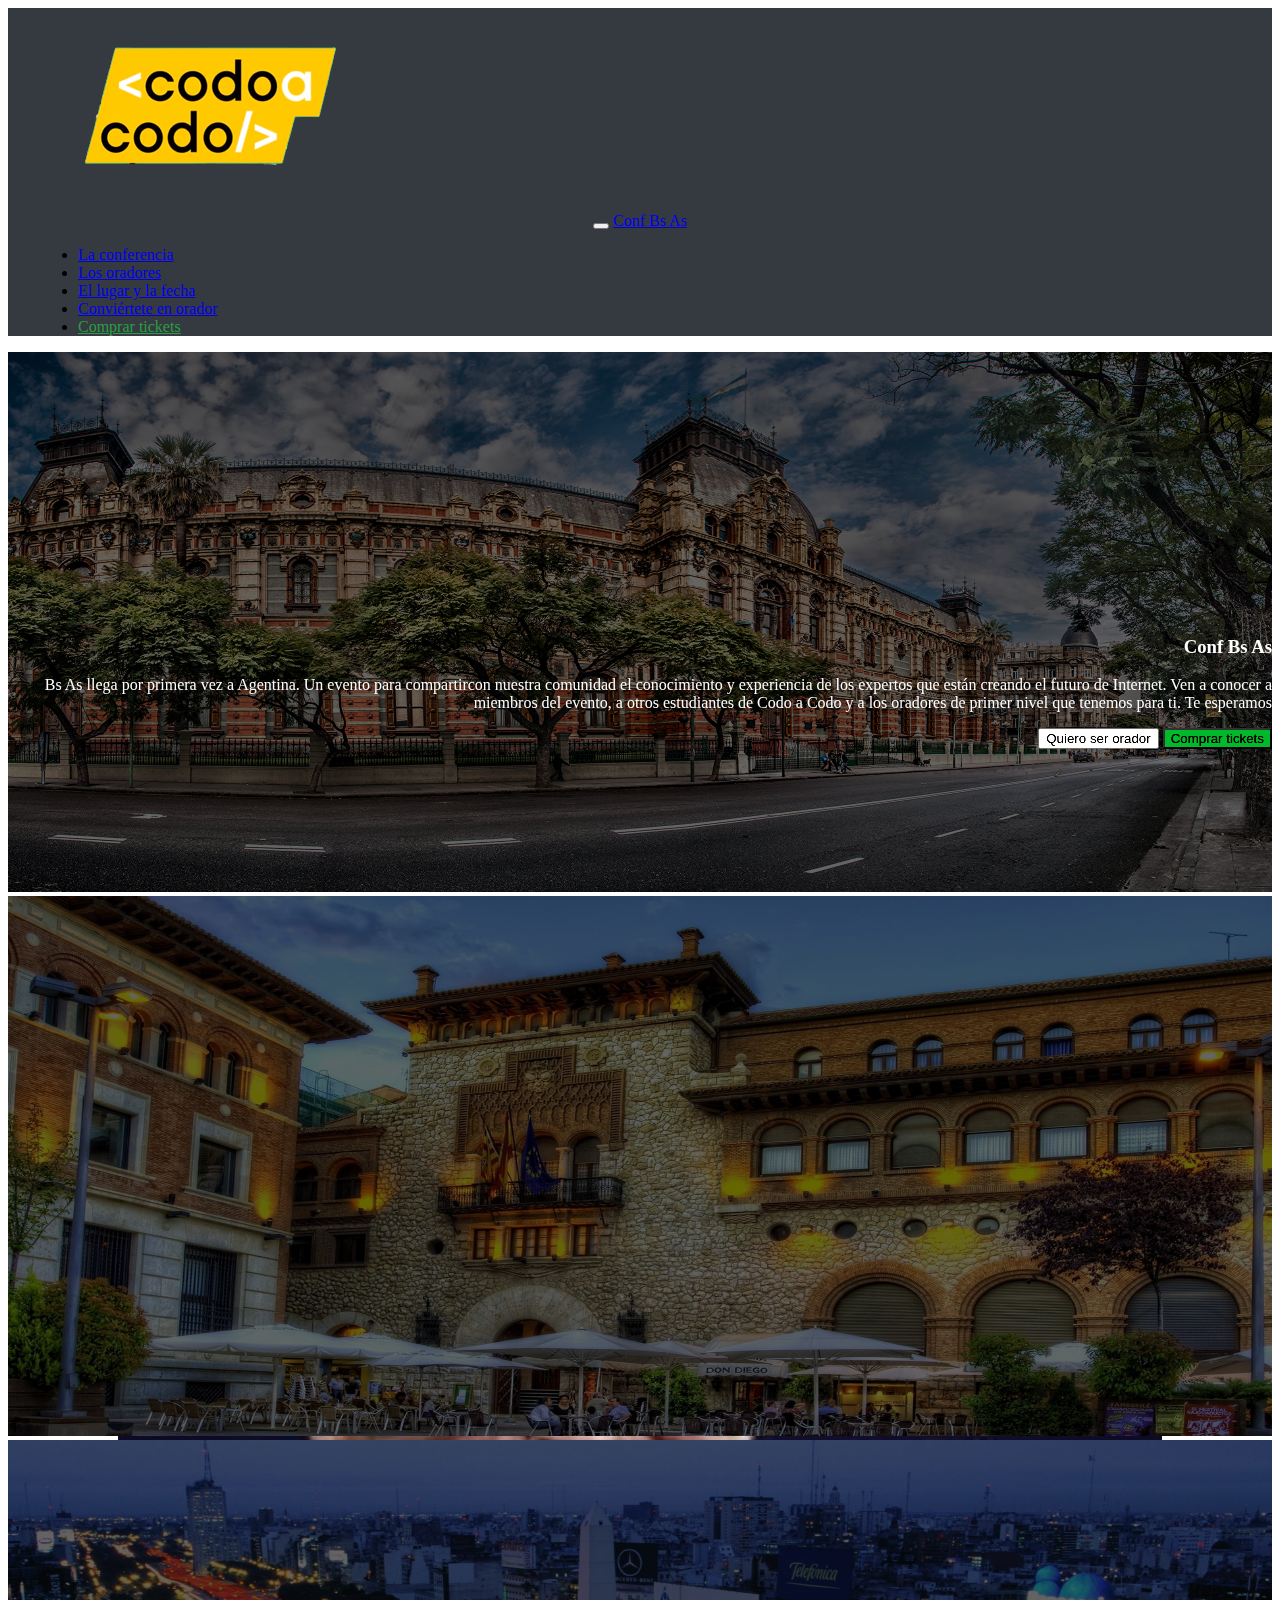
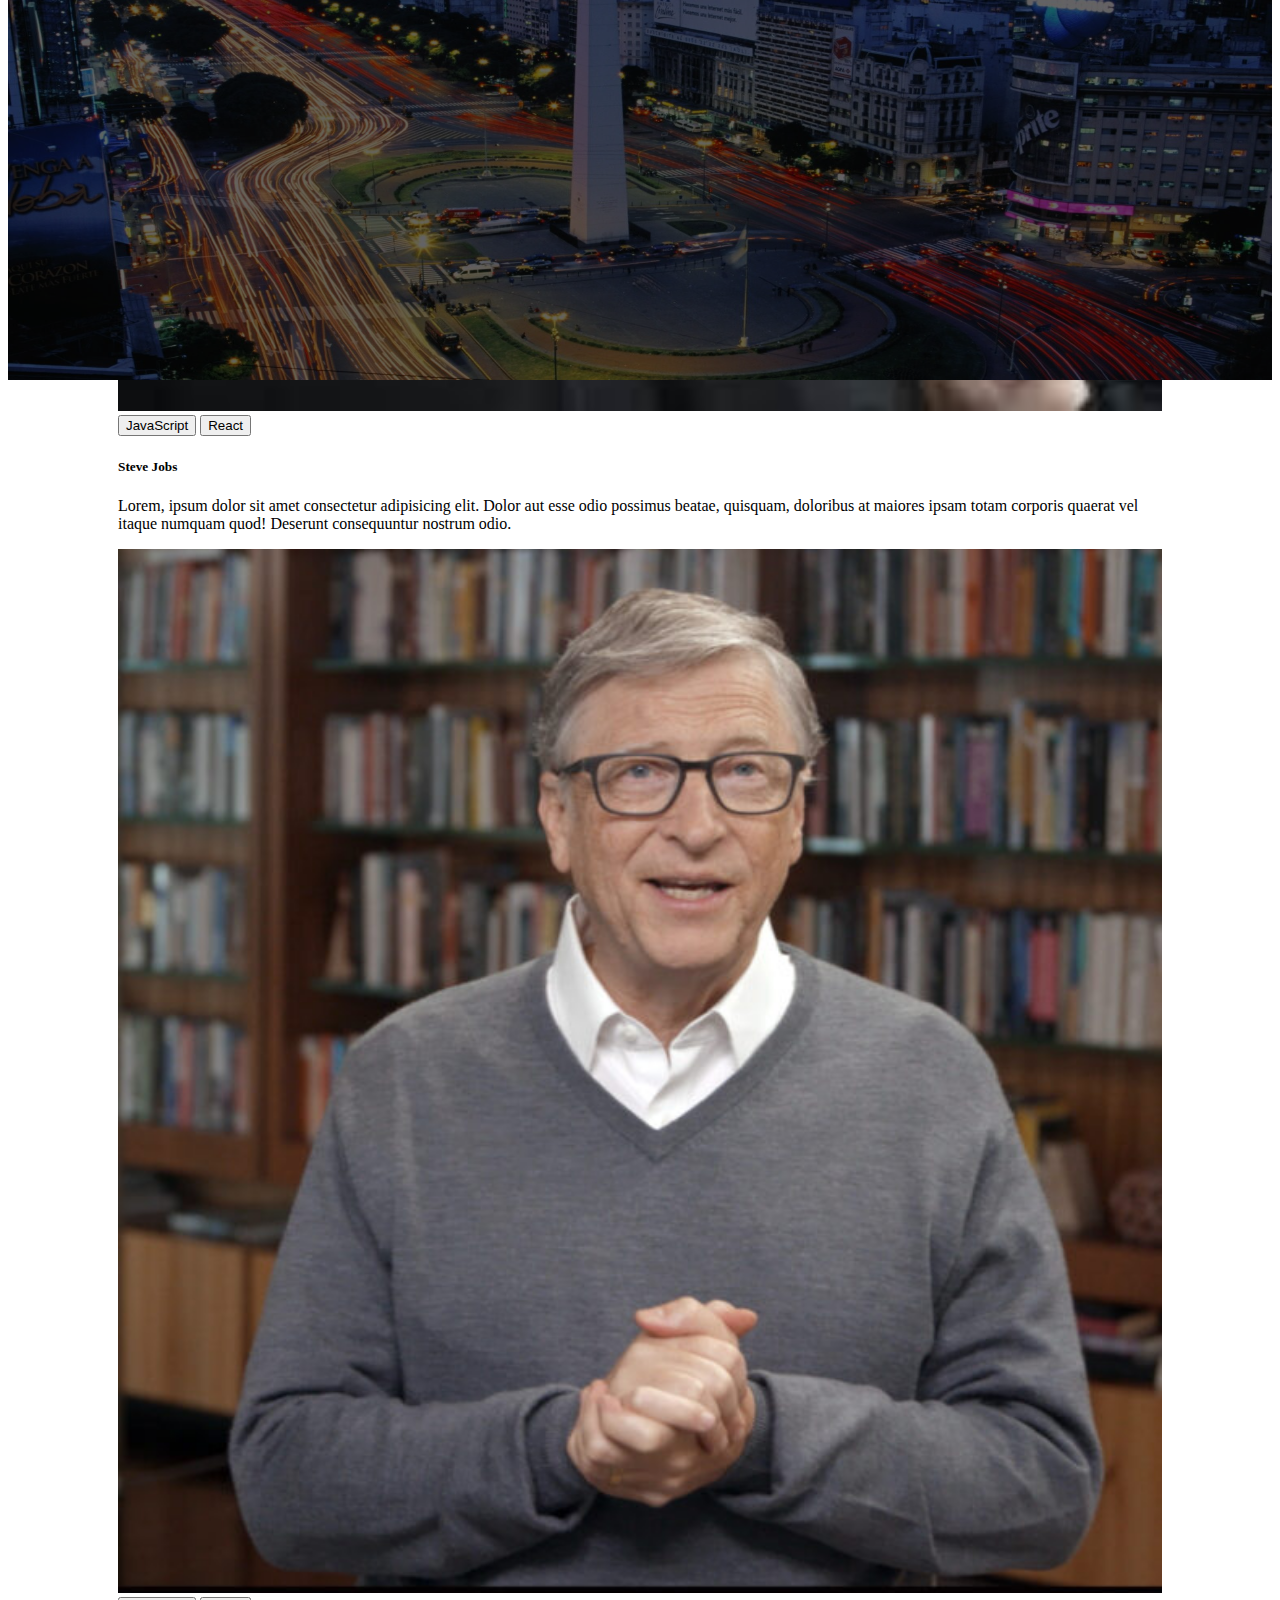
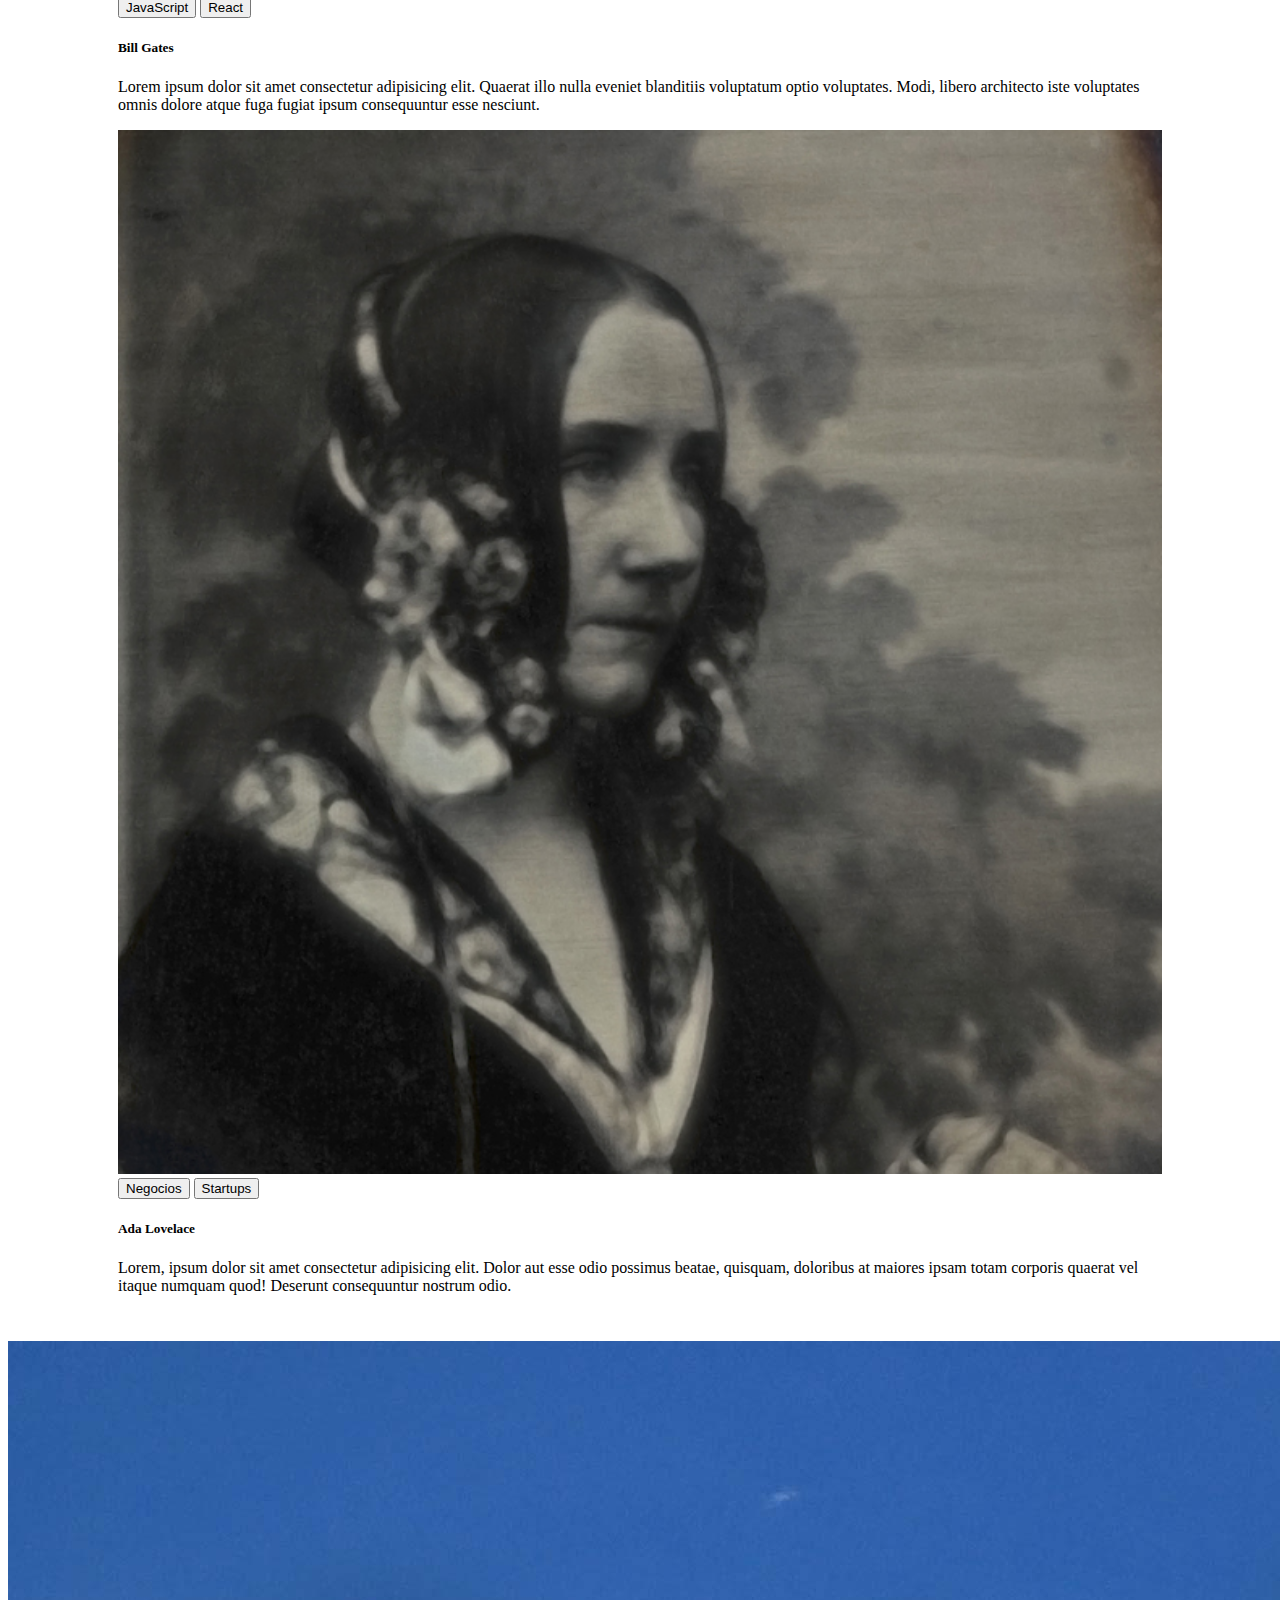
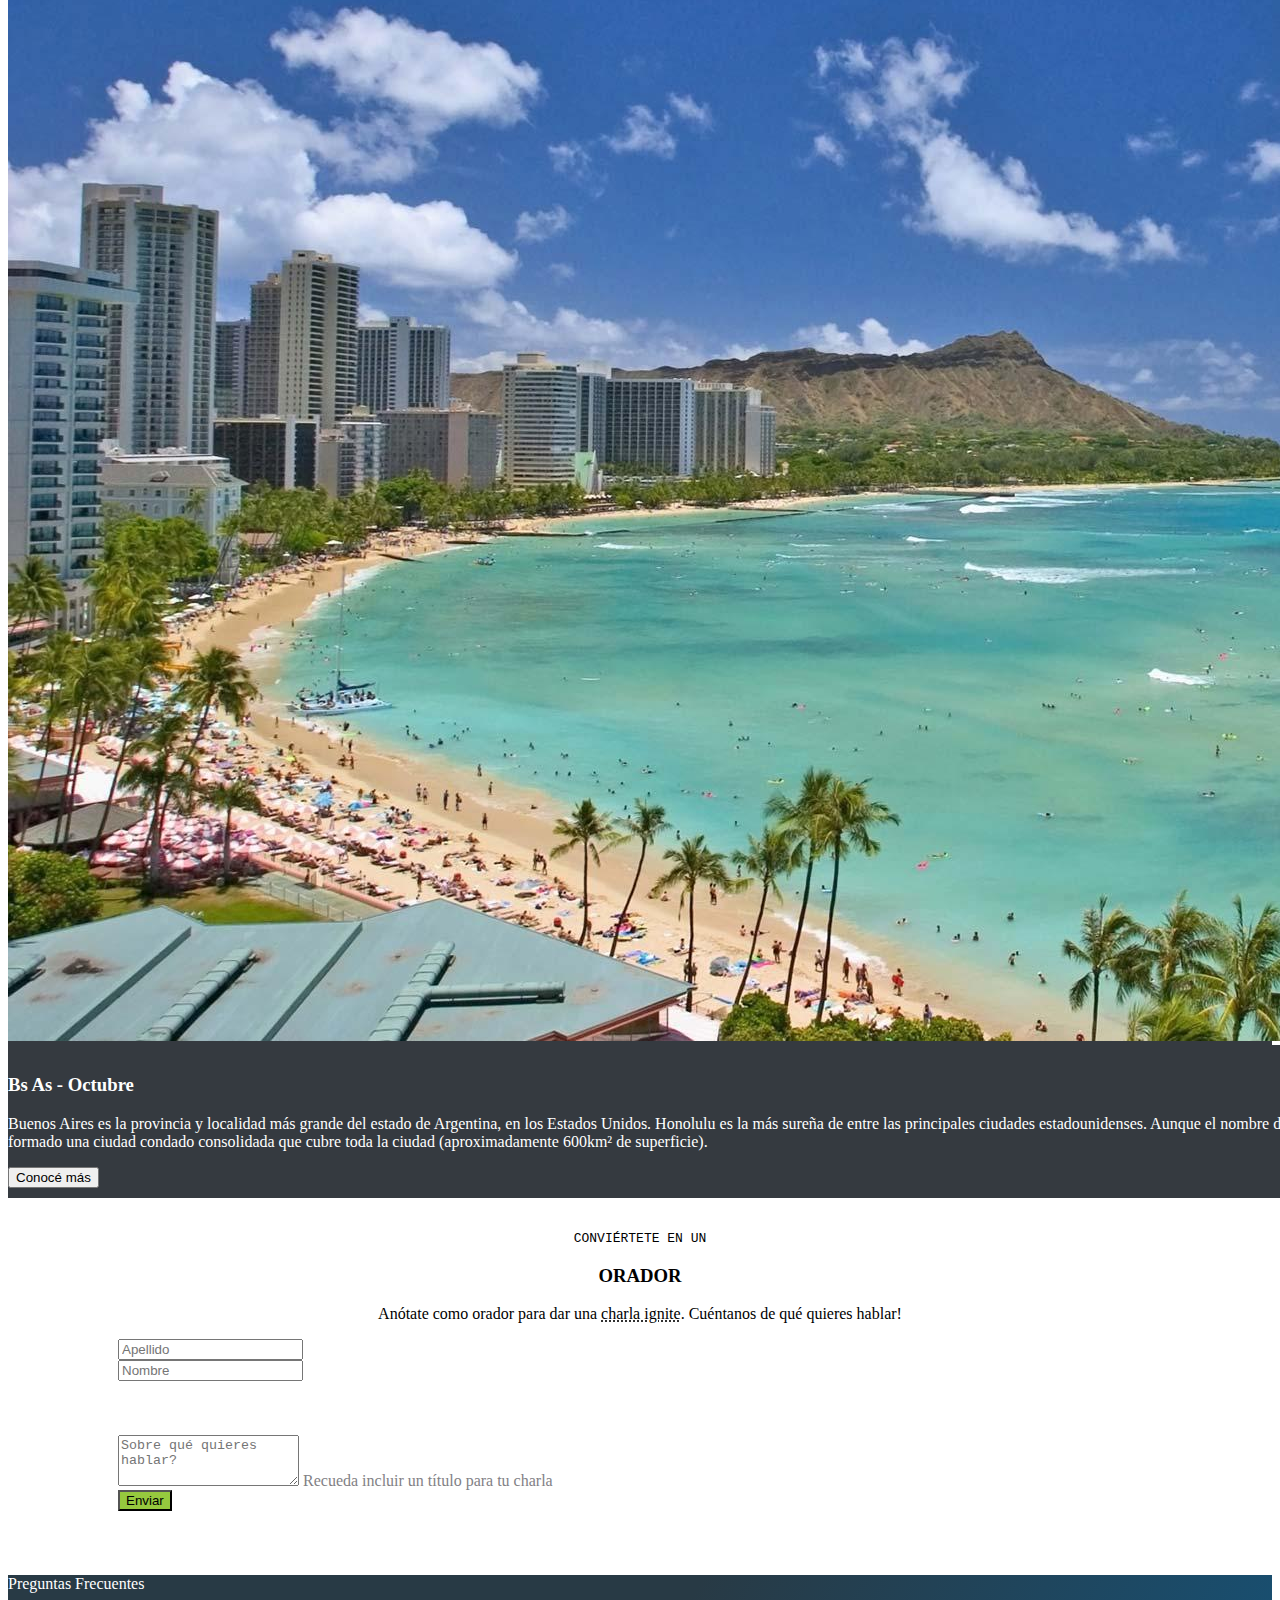
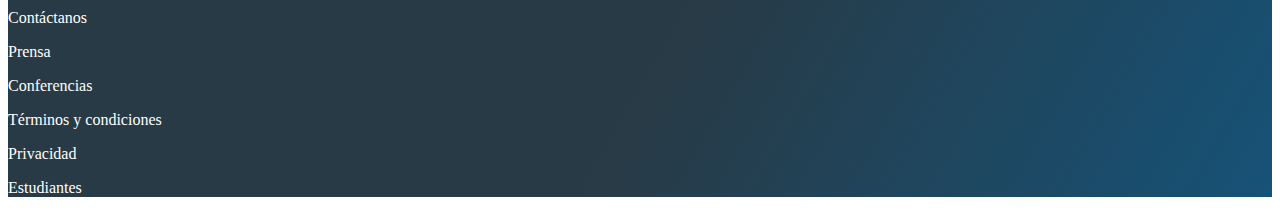
==== commit 6130c07a: "se agrego la linea punteadas a charla ignite" ====
--- a/index.html
+++ b/index.html
@@ -166,7 +166,7 @@
           <div class="col-xs-12 col-sm-12 col-md-12 col-lg-12" id="tituloOradores">
               <samp>CONVIÉRTETE EN UN</samp>
               <h3>ORADOR</h3>
-              <p>Anótate como orador para dar una charla ignite. Cuéntanos de qué quieres hablar!</p>
+              <p>Anótate como orador para dar una  <u class="dotted">charla ignite</u>. Cuéntanos de qué quieres hablar!</p>
           </div>
           <form>
           <div class="row">
--- a/estiloboots.css
+++ b/estiloboots.css
@@ -159,6 +159,11 @@
     padding-top: 30px;
 }
 
+u.dotted{
+   
+    text-decoration:underline dotted; 
+    color: black;
+  }
 .colorGris{
     color:rgb(130, 129, 133);
 }
@@ -228,4 +233,9 @@
 
 /*
 https://lenguajecss.com/css/efectos/filtros-css/
+*/
+
+/*
+para lo del subrayado puntiado .. #9 
+https://www.mejorcodigo.com/p/51837.html#:~:text=De%20hecho%2C%20la%20etiqueta%20%3Cu,el%20CSS%20incorporado%20del%20navegador.&text=Sin%20CSS%2C%20b%C3%A1sicamente%20se%20atasca,texto%20y%20agregue%20el%20subrayado.
 */